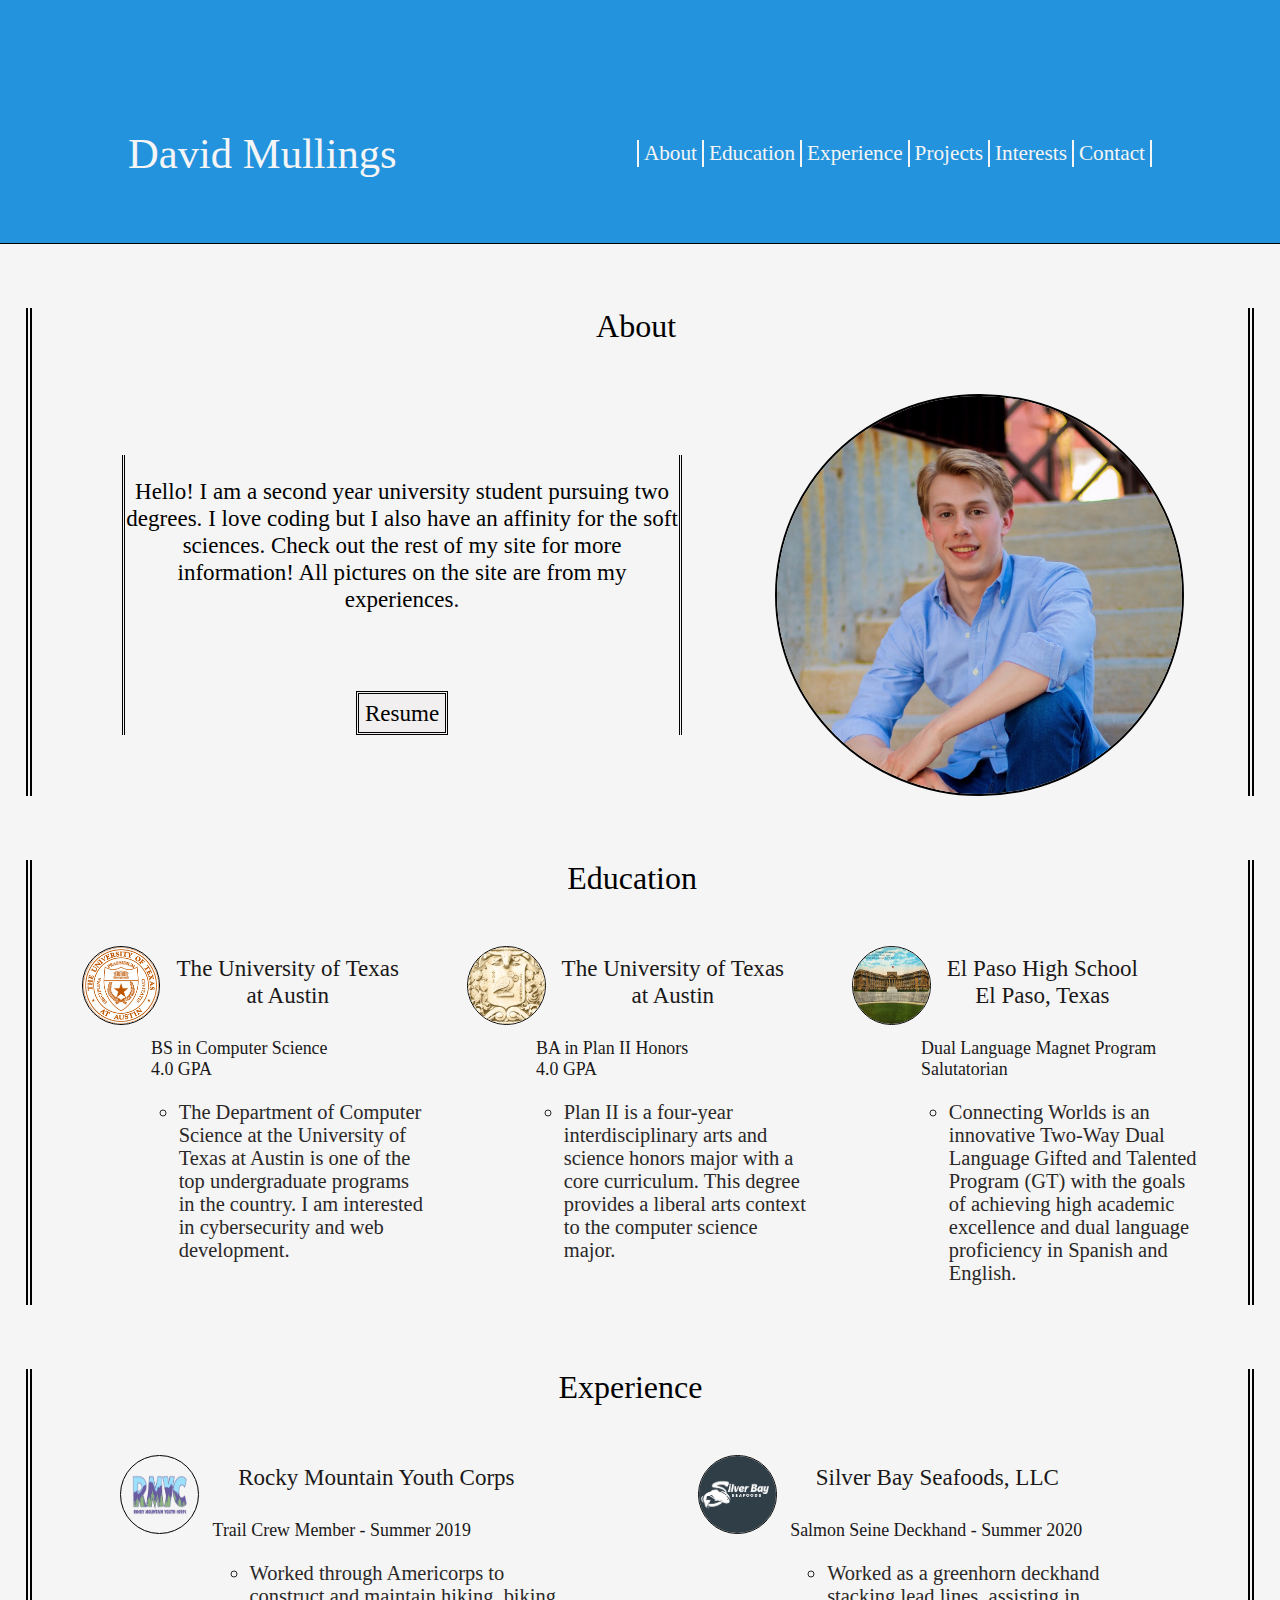
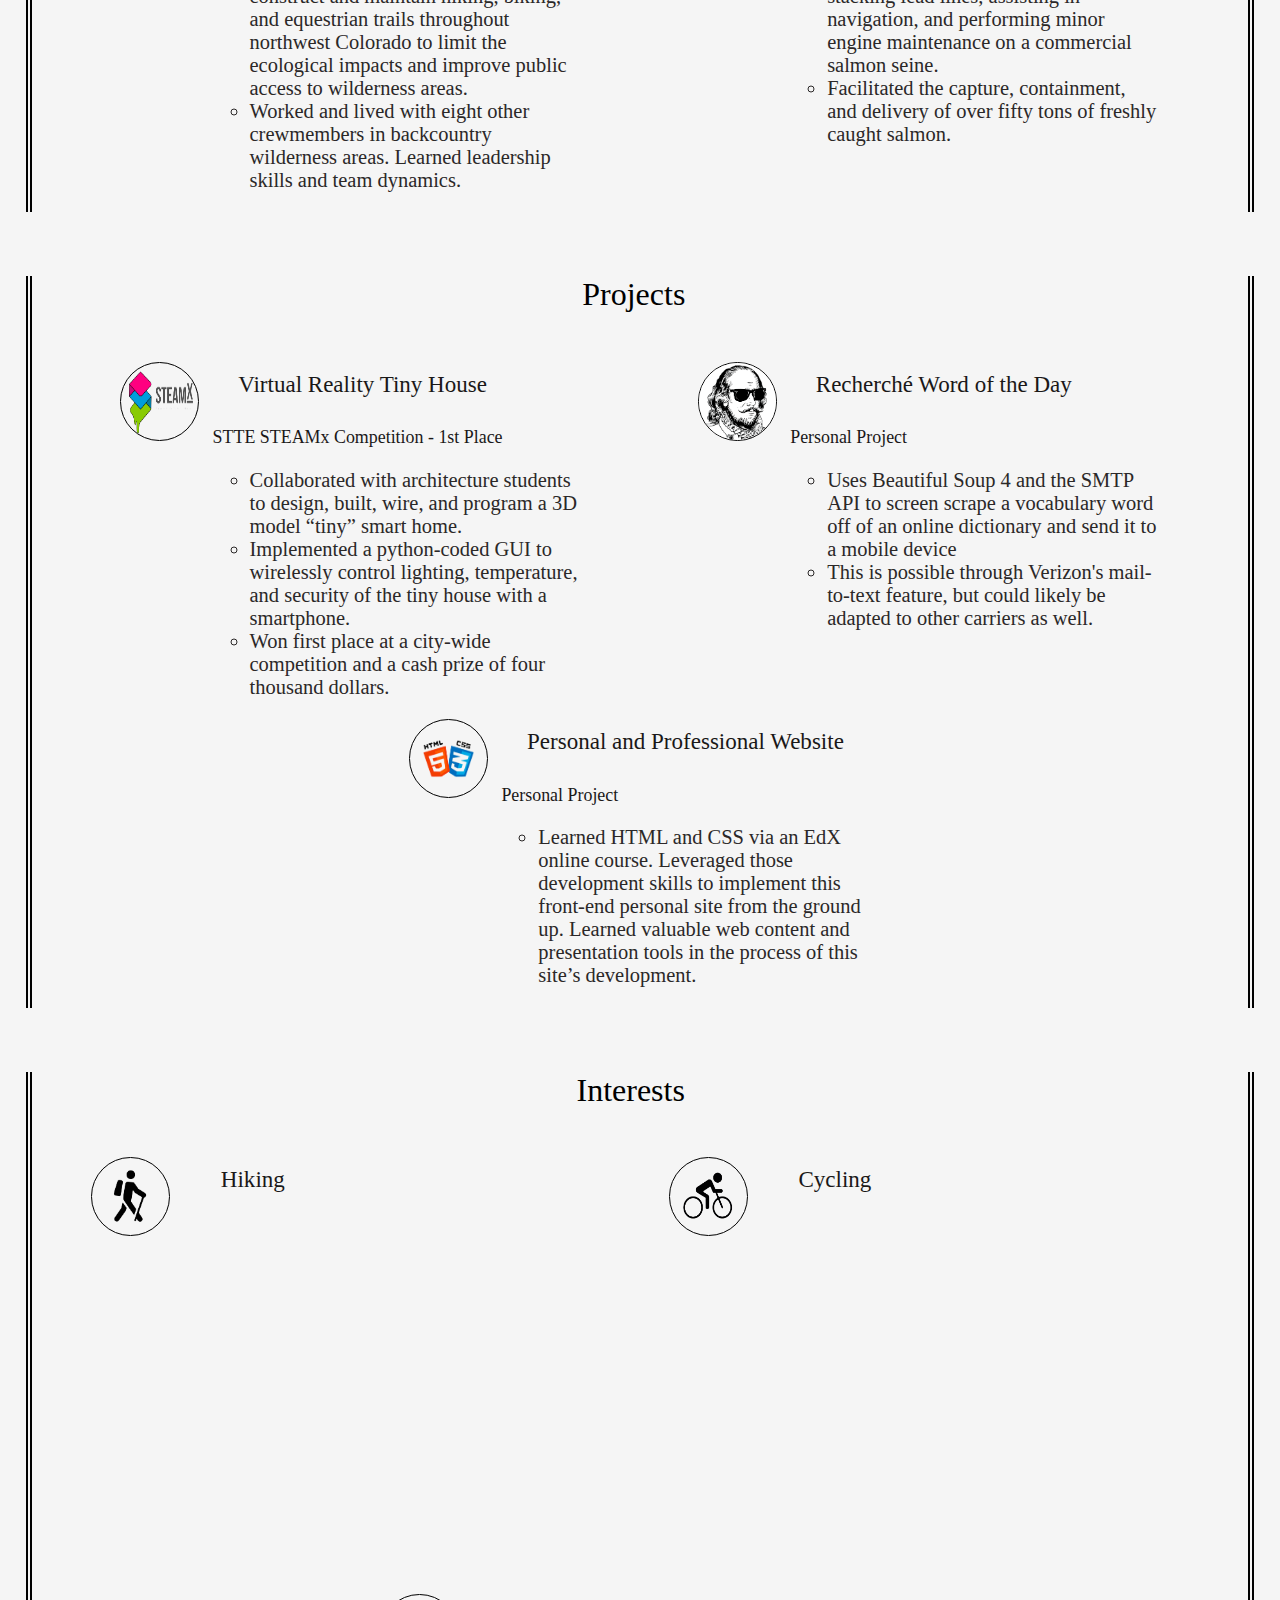
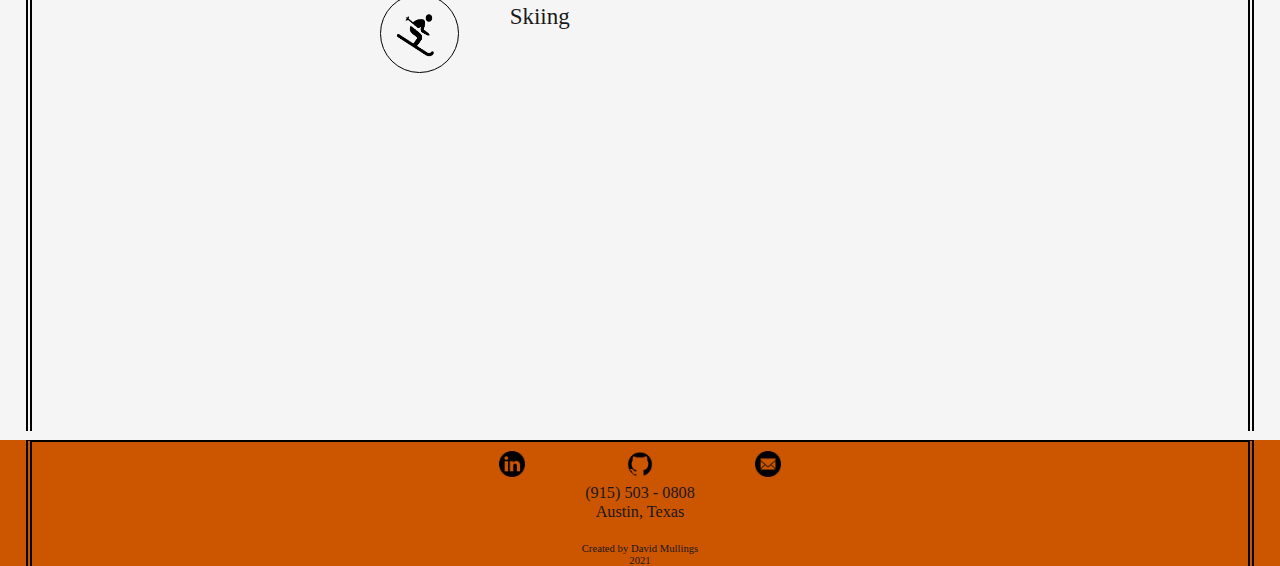
==== main_page.html @ 288799f4 "Add Resume" ====
<!DOCTYPE html>
<html lang="en">
    <head>
        <meta charset="UTF-8">

        <!-- page title -->
        <title>David Mullings' Personal Site</title>

        <!-- links to the CSS -->
        <link rel="stylesheet" href="./Styles/header_style.css">
        <link rel="stylesheet" href="./Styles/about_style.css">
        <link rel="stylesheet" href="./Styles/education_style.css">
        <link rel="stylesheet" href="./Styles/experience_style.css">
        <link rel="stylesheet" href="./Styles/projects_style.css">
        <link rel="stylesheet" href="./Styles/interests_style.css">
        <link rel="stylesheet" href="./Styles/contact_style.css">
        <link rel="stylesheet" href="./Styles/shared_styles.css">
    </head>
    <body>
        
        <!-- creates the banner at the top of the page
        encompasses the page title, banner background image, and navigation menu -->
        <header id="banner">
            <h1 id="title">David Mullings</h1>
            <nav id="navigation">
                <table id="tabs">
                    <tr>
                        <th>
                            <a class="nav_item" href="#about">About</a>
                        </th>
                        <th>
                            <a class="nav_item" href="#education">Education</a>
                        </th>
                        <th>
                            <a class="nav_item" href="#experience">Experience</a>
                        </th>
                        <th>
                            <a class="nav_item" href="#projects">Projects</a>
                        </th>
                        <th>
                            <a class="nav_item" href="#interests">Interests</a>
                        </th>
                        <th>
                            <a class="nav_item" href="#contact">Contact</a>
                        </th>
                    </tr>
                </table>
            </nav>
        </header>

         <!-- creates the header and content for the about section of the document -->
         <article id="about">
            <header id="about_header">
                <h2 id="about_header_title">About</h2>
            </header>
            <section class="section_entries">
                <div id="bio">
                    <p> 
                        Hello! I am a second year university student pursuing two degrees. I love coding but I also have an affinity for the soft sciences. Check out the rest of my site for more information! All pictures on the site are from my experiences.
                    </p>
                    <a title="Open Resume" href="./Files/David Mullings' Resume.pdf" target="_blank">
                        <button>Resume</button>
                    </a>
                </div>
                <img id="profile_pic" title="David Mullings' Profile Picture" alt="David Mullings' Profile Picture" src="./Images/profile_pic.jpg">
            </section>
        </article>

        <!-- creates the header and entries for the education section of the document -->
        <article id="education">
            <header id="education_header">
                <h2 id="education_header_title">Education</h2>
            </header>
            <section class="section_entries">
                <div class="education_entry">
                    <img class="icon" src="./Images/1200px-University_of_Texas_at_Austin_seal.svg.png" alt="University of Texas at Austin Logo"></img>
                    <section>
                        <h3 class="institution">The University of Texas <br> at Austin</h3>
                        <h4 class="sub_heading">BS in Computer Science <br>4.0 GPA</h4>
                        <ul class="description">
                            <li>
                                The Department of Computer Science at the University of Texas at Austin is one of the top undergraduate programs in the country. I am interested in cybersecurity and web development. 
                            </li>
                        </ul>
                    </section>
                </div>
                <div class="education_entry">
                    <img class="icon" src="./Images/planiialternate.jpeg" alt="Plan II Honors Logo"></img>
                    <section>
                        <h3 class="institution">The University of Texas <br>at Austin</h3>
                        <h4 class="sub_heading">BA in Plan II Honors <br>4.0 GPA</h4>
                        <ul class="description">
                            <li>
                                Plan II is a four-year interdisciplinary arts and science honors major with a core curriculum. This degree provides a liberal arts context to the computer science major.                             </li>
                        </ul>
                    </section>
                </div>
                <div class="education_entry">
                    <img class="icon" src="./Images/El_Paso_High_School.jpg" alt="El Paso High School Icon"></img>
                    <section>
                        <h3 class="institution">El Paso High School<br>El Paso, Texas</h3>
                        <h4 class="sub_heading">Dual Language Magnet Program <br>Salutatorian</h4>
                        <ul class="description">
                            <li>
                                Connecting Worlds is an innovative Two-Way Dual Language Gifted and Talented Program (GT) with the goals of achieving high academic excellence and dual language proficiency in Spanish and English.
                            </li>
                        </ul>
                    </section>
                </div>
            </section>
        </article>

        <!-- creates the header and entries for the experience section of the document -->
        <article id="experience">
            <header id="experience_header">
                <h2 id="experience_header_title">Experience</h2>
            </header>
            <section class="section_entries">
                <div class="experience_entry">
                    <a href="https://www.rockymountainyouthcorps.org/conservation-corps-18" target="_blank"> 
                        <img title="Rocky Mountain Youth Corps Information" class="icon clickable" src="./Images/rockymountain.png" alt="Rocky Mountain Youth Corps Logo">
                    </a>
                    <section>
                        <h3 class="institution">Rocky Mountain Youth Corps</h3>
                        <h4 class="sub_heading">Trail Crew Member - Summer 2019</h4>
                        <ul class="description">
                            <li>
                                Worked through Americorps to construct and maintain hiking, biking, and equestrian trails throughout northwest Colorado to limit the ecological impacts and improve public access to wilderness areas.
                            </li>
                            <li>
                                Worked and lived with eight other crewmembers in backcountry wilderness areas. Learned leadership skills and team dynamics.
                            </li>
                        </ul>
                    </section>
                </div>
                <div class="experience_entry">
                    <a href="https://www.silverbayseafoods.com/" target="_blank"> 
                        <img title="Silver Bay Seafoods, LLC" class="icon clickable" src="./Images/silverbay.jpg" alt="Silver Bay Seafoods, LLC Logo">
                    </a>
                    <section>
                        <h3 class="institution">Silver Bay Seafoods, LLC</h3>
                        <h4 class="sub_heading">Salmon Seine Deckhand - Summer 2020</h4>
                        <ul class="description">
                            <li>
                                Worked as a greenhorn deckhand stacking lead lines, assisting in navigation, and performing minor engine maintenance on a commercial salmon seine.
                            </li>
                            <li>
                                Facilitated the capture, containment, and delivery of over fifty tons of freshly caught salmon.
                            </li>
                        </ul>
                    </section>
                </div>
            </section>
        </article>

        <!-- creates the header and entries for the projects section of the document -->
        <article id="projects">
            <header id="projects_header">
                <h2 id="projects_header_title">Projects</h2>
            </header>
            <section class="section_entries">
                <div class="projects_entry">
                    <a href="https://elpasoheraldpost.com/2019-steamx-winners-scholarship-recipients-announced/" target="_blank"> 
                        <img title="Competition Article" class="icon clickable" src="./Images/STEAMx.png" alt="STEAMx Fiesta Logo">
                    </a>
                    <section>
                        <h3 class="institution">Virtual Reality Tiny House</h3>
                        <h4 class="sub_heading">STTE STEAMx Competition - 1st Place</h4>
                        <ul class="description">
                            <li>
                                Collaborated with architecture students to design, built, wire, and program a 3D model “tiny” smart home.
                            </li>
                            <li>
                                Implemented a python-coded GUI to wirelessly control lighting, temperature, and security of the tiny house with a smartphone.
                            </li>
                            <li>
                                Won first place at a city-wide competition and a cash prize of four thousand dollars.
                            </li>
                        </ul>
                    </section>
                </div>
                <div class="projects_entry">
                    <a href="https://github.com/DavidMullings7/Recherche-Word-of-the-Day" target="_blank"> 
                        <img title="Project Github" class="icon clickable" src="./Images/shakespeare.png" alt="Shakespeare in Glasses">
                    </a>
                    <section>
                        <h3 class="institution">Recherché Word of the Day</h3>
                        <h4 class="sub_heading">Personal Project</h4>
                        <ul class="description">
                            <li>
                                Uses Beautiful Soup 4 and the SMTP API to screen scrape a vocabulary word off of an online dictionary and send it to a mobile device
                            </li>
                            <li>
                                This is possible through Verizon's mail-to-text feature, but could likely be adapted to other carriers as well.
                            </li>
                        </ul>
                    </section>
                </div>
                <div class="projects_entry">
                    <img class="icon" class="clickable" src="./Images/html_css.png" alt="HTML / CSS Icons">
                    <section>
                        <h3 class="institution">Personal and Professional Website</h3>
                        <h4 class="sub_heading">Personal Project</h4>
                        <ul class="description">
                            <li>
                                Learned HTML and CSS via an EdX online course. Leveraged those development skills to implement this front-end personal site from the ground up. Learned valuable web content and presentation tools in the process of this site’s development.
                            </li>
                        </ul>
                    </section>
                </div>
            </section>
        </article>

        <!-- creates the header and entries for the interests section of the document -->
        <article id="interests">
            <header id="interests_header">
                <h2 id="interests_header_title">Interests</h2>
            </header>
            <section class="section_entries">
                <div class="interests_entry">
                    <img class="icon" src="./Images/hiking.png" alt="Hiking Icon">
                    <section>
                        <h3 class="institution">Hiking<br></h3>
                        <iframe class="slideshow" src="https://docs.google.com/presentation/d/e/2PACX-1vTGkeV10cDG6xHfAby-HYp9xjN8IA25oi3n1-DmGqyQhFyRiba8qBuUusuoLN5_FukwmifoMrRHBtO9/embed?start=true&loop=true&delayms=8000&rm=minimal" frameborder="0" allowfullscreen="true" mozallowfullscreen="true" webkitallowfullscreen="true"></iframe>
                    </section>
                </div>
                <div class="interests_entry">
                    <img class="icon" src="./Images/cycling.png" alt="Cycling Icon">
                    <section>
                        <h3 class="institution">Cycling<br></h3>
                        <iframe class="slideshow" src="https://docs.google.com/presentation/d/e/2PACX-1vTsrEAdg6Wb86dKelZVS-_A781c3DUYFsv1LN9K_NMFcAZxmIKbyYwzu1jTW7yzBtmSBnjD585gk9tP/embed?start=true&loop=true&delayms=8000&rm=minimal" frameborder="0" allowfullscreen="true" mozallowfullscreen="true" webkitallowfullscreen="true"></iframe>
                    </section>
                </div>
                <div class="interests_entry">
                    <img class="icon" src="./Images/skiing.png" alt="Skiing Icon">
                    <section>
                        <h3 class="institution">Skiing<br></h3>
                        <iframe class="slideshow" src="https://docs.google.com/presentation/d/e/2PACX-1vSt9qYXufBI-02qDqwun5cR7l0kTIkhmZwzZXts0ZZA6xDq8JVKbXc9yNnBWh9_DJ__Df0bEMDg1mUP/embed?start=true&loop=true&delayms=8000&rm=minimal" frameborder="0" allowfullscreen="true" mozallowfullscreen="true" webkitallowfullscreen="true"></iframe>
                    </section>
                </div>
            </section>
        </article>

        <!-- creates the header and entries for the contact section of the document -->
        <footer id="contact">
            <section id="inner_contact">
                <div id="clickable_contact">
                    <a class="button_contact" href="https://www.linkedin.com/in/david-j-mullings" target="_blank">
                        <img title="LinkedIn" alt="LinkedIn" src="./Images/linkedin_icon.png">
                    </a>
                    <a class="button_contact" href="https://github.com/DavidMullings7" target="_blank">
                        <img title="GitHub" alt="GitHub" src="./Images/github_icon.png">
                    </a>
                    <a class="button_contact" href="mailto:dmullings@utexas.edu"> 
                        <img title="Email" alt="Email" src="./Images/email_icon.png">
                    </a>
                </div>
                <p id="text_contact">
                    (915) 503 - 0808 <br> Austin, Texas
                </p>
                <p id="closing_tag">
                    Created by David Mullings <br> 2021
                </p>
            </section>
        </footer>

    </body>
</html>
---- Styles/header_style.css ----
body, html {
    margin: 0;
    width: 100vw;
    background-color: whitesmoke;
    scroll-behavior: smooth;
}

#banner {
    /* display: flex; */
    display: flex;
    flex-flow: row nowrap;
    justify-content: space-between;
    align-items: center;
    min-width: 30vw;
    height: 18.97vw;
    background-image: url("./Images/page_header.jpg");
    background-color: rgb(36, 147, 221);
    background-size: 100vw auto;
    border-bottom: 1px solid black;
    margin-bottom: 5vw;
}

#title {
    color: whitesmoke;
    margin: 0;
    padding-top: 5vw;
    border: 0;
    padding-left: 10vw;
    font-family: 'Playfair Display';
    font-size: 3.33vw;
    font-weight: lighter;

}

#navigation {
    color: whitesmoke;
    margin: 0;
    padding-top: 5vw;
    border: 0;
    padding-right: 10vw;
    font-family: 'Playfair Display';
    font-size: 1.66vw;
    font-weight: lighter;
}

#tabs {
    border-collapse: collapse;
}

th {
    padding-left: 5px;
    padding-right: 5px;
    border-right: 2px solid whitesmoke;
    border-left: 2px solid whitesmoke;
    font-weight: inherit;
}

.nav_item {
    font-family: inherit;
    font-size: inherit;
    font-weight: inherit;
    color: inherit;
    font-style: inherit;
    text-decoration: inherit;
}

.nav_item:hover {
    color: lightgray;
    cursor: pointer;
}
---- Styles/about_style.css ----
#about_header {
    width: 95%;
    margin: auto;
    background-image: url("./Images/about_banner.png");
    background-size: 100% 100%;
    margin-bottom: 3vw;
}

#about_header_title {
    width: 7.6%;
    height: 3.7vw;
    padding-left: 1vw;
    padding-right: 1vw;
    margin: auto;
    font-family: 'Playfair Display';
    font-size: 2.5vw;
    font-weight: lighter;
    background-color: whitesmoke;
}

#profile_pic{
    min-width: 300px;
    max-width: 35%;
    border-radius: 50%;
    border: 2px solid black;
    align-self: center;
}

#bio {
    min-width: 300px;
    max-width: 48%;
    font-family: 'Montserrat';
    font-size: 1.8vw;
    font-weight: lighter;
    border-right: min(.4vw, 3px) double black;
    border-left: min(.4vw, 3px) double black;
    margin-right: 2vw;
    margin-left: 2vw;
    text-align: center;
    align-self: center;
}

button {
    
    font-family: 'Montserrat';
    font-size: 1.8vw;
    font-weight: lighter;
    padding: 1%;
    margin-top: 10%;
    margin-right: auto;
    margin-left: auto;
    border: min(.4vw, 3px) double black;
    background-color: rgb(241, 239, 239);
}
---- Styles/education_style.css ----
#education_header {
    width: 95%;
    margin: auto;
    background-image: url("./Images/Screen\ Shot\ 2021-01-10\ at\ 9.04.38\ PM.png");
    background-size: 100% 100%;
    margin-bottom: 3vw;
}

#education_header_title {
    width: 12.6%;
    height: 3.7vw;
    padding-left: 1vw;
    padding-right: 1vw;
    margin: auto;
    font-family: 'Playfair Display';
    font-size: 2.5vw;
    font-weight: lighter;
    background-color: whitesmoke;
}

.education_entry {
    flex: 1 1 30%;
    min-width: 250px;
    max-width: 30%;
    display: grid;
    grid-template-columns: 20% auto;
    grid-template-rows: auto auto auto;
}
---- Styles/experience_style.css ----
#experience_header {
    width: 95%;
    margin: auto;
    background-image: url("./Images/Experience.png");
    background-size: 100% 100%;
    margin-bottom: 3vw;
}

#experience_header_title {
    width: 14.1%;
    height: 3.7vw;
    padding-left: 1vw;
    padding-right: 1vw;
    margin: auto;
    font-family: 'Playfair Display';
    font-size: 2.5vw;
    font-weight: lighter;
    background-color: whitesmoke;
}

.experience_entry {
    flex: 1 1 38%;
    min-width: 250px;
    max-width: 40%;
    display: grid;
    grid-template-columns: 20% auto;
    grid-template-rows: auto auto auto;
}

#icon4 {
    display: inline-block;
    width: 6vw;
    height: 6vw;
    border: 1px solid lightblue;
    border-radius: 50%;
    margin-bottom: 2vw;
}

#icon4:hover {
    background-color: lightgray;
    opacity: 40%;
    cursor: pointer;
}

#icon5 {
    display: inline-block;
    width: 6vw;
    height: 6vw;
    border-radius: 50%;
    margin-bottom: 2vw;
}

#icon5:hover {
    background-color: lightgray;
    opacity: 40%;
    cursor: pointer;
}
---- Styles/projects_style.css ----
#projects_header {
    width: 95%;
    margin: auto;
    background-image: url("./Images/projects_banner.png");
    background-size: 100% 100%;
    margin-bottom: 3vw;
}

#projects_header_title {
    width: 10%;
    height: 3.7vw;
    padding-left: 1vw;
    padding-right: 1vw;
    margin: auto;
    font-family: 'Playfair Display';
    font-size: 2.5vw;
    font-weight: lighter;
    background-color: whitesmoke;
}

.projects_entry {
    flex: 1 1 38%;
    min-width: 250px;
    max-width: 40%;
    display: grid;
    grid-template-columns: 20% auto;
    grid-template-rows: auto auto auto;
}
---- Styles/interests_style.css ----
#interests {
    margin-bottom: 0;
    padding-bottom: 0;
}

#interests_header {
    width: 95%;
    margin: auto;
    background-image: url("./Images/interests_banner.png");
    background-size: 100% 100%;
    margin-bottom: 3vw;
}

#interests_header_title {
    width: 11%;
    height: 3.7vw;
    padding-left: 1vw;
    padding-right: 1vw;
    margin: auto;
    font-family: 'Playfair Display';
    font-size: 2.5vw;
    font-weight: lighter;
    background-color: whitesmoke;
}

.interests_entry {
    flex: 1 1 38%;
    min-width: 250px;
    max-width: 45%;
    display: grid;
    grid-template-columns: 20% auto;
    grid-template-rows: auto auto auto;
}

.slideshow {
    width: 100%;
    min-height: 22vw;
    max-height: 26vw;
    margin-top: 2vw;
    margin-bottom: 5vw;
}
---- Styles/contact_style.css ----
#contact {
    width: 100vw;
    background-color: #cc5500;
    margin-top:.7vw;
    padding-top:0;
}

#inner_contact {
    width: 95%;
    margin: auto;
    border-right: .5vw double black;
    border-left: .5vw double black;
    border-top: .2vw solid black;
}

#clickable_contact {
    width: 35%;
    margin: auto;
    margin-bottom: .3vw;
    margin-top: .7vw;
    display: flex;
    flex-flow: row wrap;
    justify-content: center;
}

.button_contact {
    max-width: 6%;
    min-width: 20px;
    margin-right: 4vw;
    margin-left: 4vw;
    border-radius: 50%;
}

.button_contact:hover {
    cursor: pointer;
}

.button_contact > img {
    width: 100%;
}

#text_contact {
    font-family: 'Playfair Display';
    font-size: calc(6px + .8vw);
    font-weight: lighter;
    color: rgb(26, 24, 24);
    text-align: center;
    margin-bottom: 1.5vw;
    margin-top: 0;
}

#closing_tag {
    font-family: 'Playfair Display';
    font-size: calc(3px + .6vw);
    font-weight: lighter;
    color: rgb(26, 24, 24);
    text-align: center;
    margin-bottom: 0;
}
---- Styles/shared_styles.css ----
li {
    list-style-type: circle;
}

a {
    cursor: default;
}

article {
   width: 95vw;
   margin: auto;
   margin-bottom: 5vw;
   border-right: .5vw double black;
   border-left: .5vw double black;
}

.section_entries {
    width: 95%;
    margin: auto;
    display: flex;
    flex-flow: row wrap;
    justify-content: space-around;
    /* border-bottom: min(.4vw, 3px) solid black; */
}

.clickable:hover {
    color: lightgray;
    background-color: lightgray;
    opacity: 40%;
    cursor: pointer;
}

.icon {
    display: inline-block;
    width: 6vw;
    height: 6vw;
    border-radius: 50%;
    border: 1px solid black;
    margin-bottom: 2vw;
}

.institution {
    display: inline-block;
    font-family: 'Playfair Display';
    font-size: 1.8vw;
    font-weight: lighter;
    color: rgb(26, 24, 24);
    margin-block-start: .4em;
    margin-block-end: .4em;
    margin-left: 2vw;
    margin-bottom: 2vw;
    text-align: center;
}

.sub_heading {
    font-family: 'Playfair Display';
    font-size: 1.4vw;
    font-weight: lighter;
    color: rgb(26, 24, 24);
    margin-block-start: .2em;
    margin-block-end: .2em;
    text-align: left;
}

.description {
    font-family: 'Montserrat';
    font-size: 1.6vw;
    font-weight: lighter;
    color: rgb(43, 40, 40);
    text-align: start;
    padding-inline-start: 10%;
}
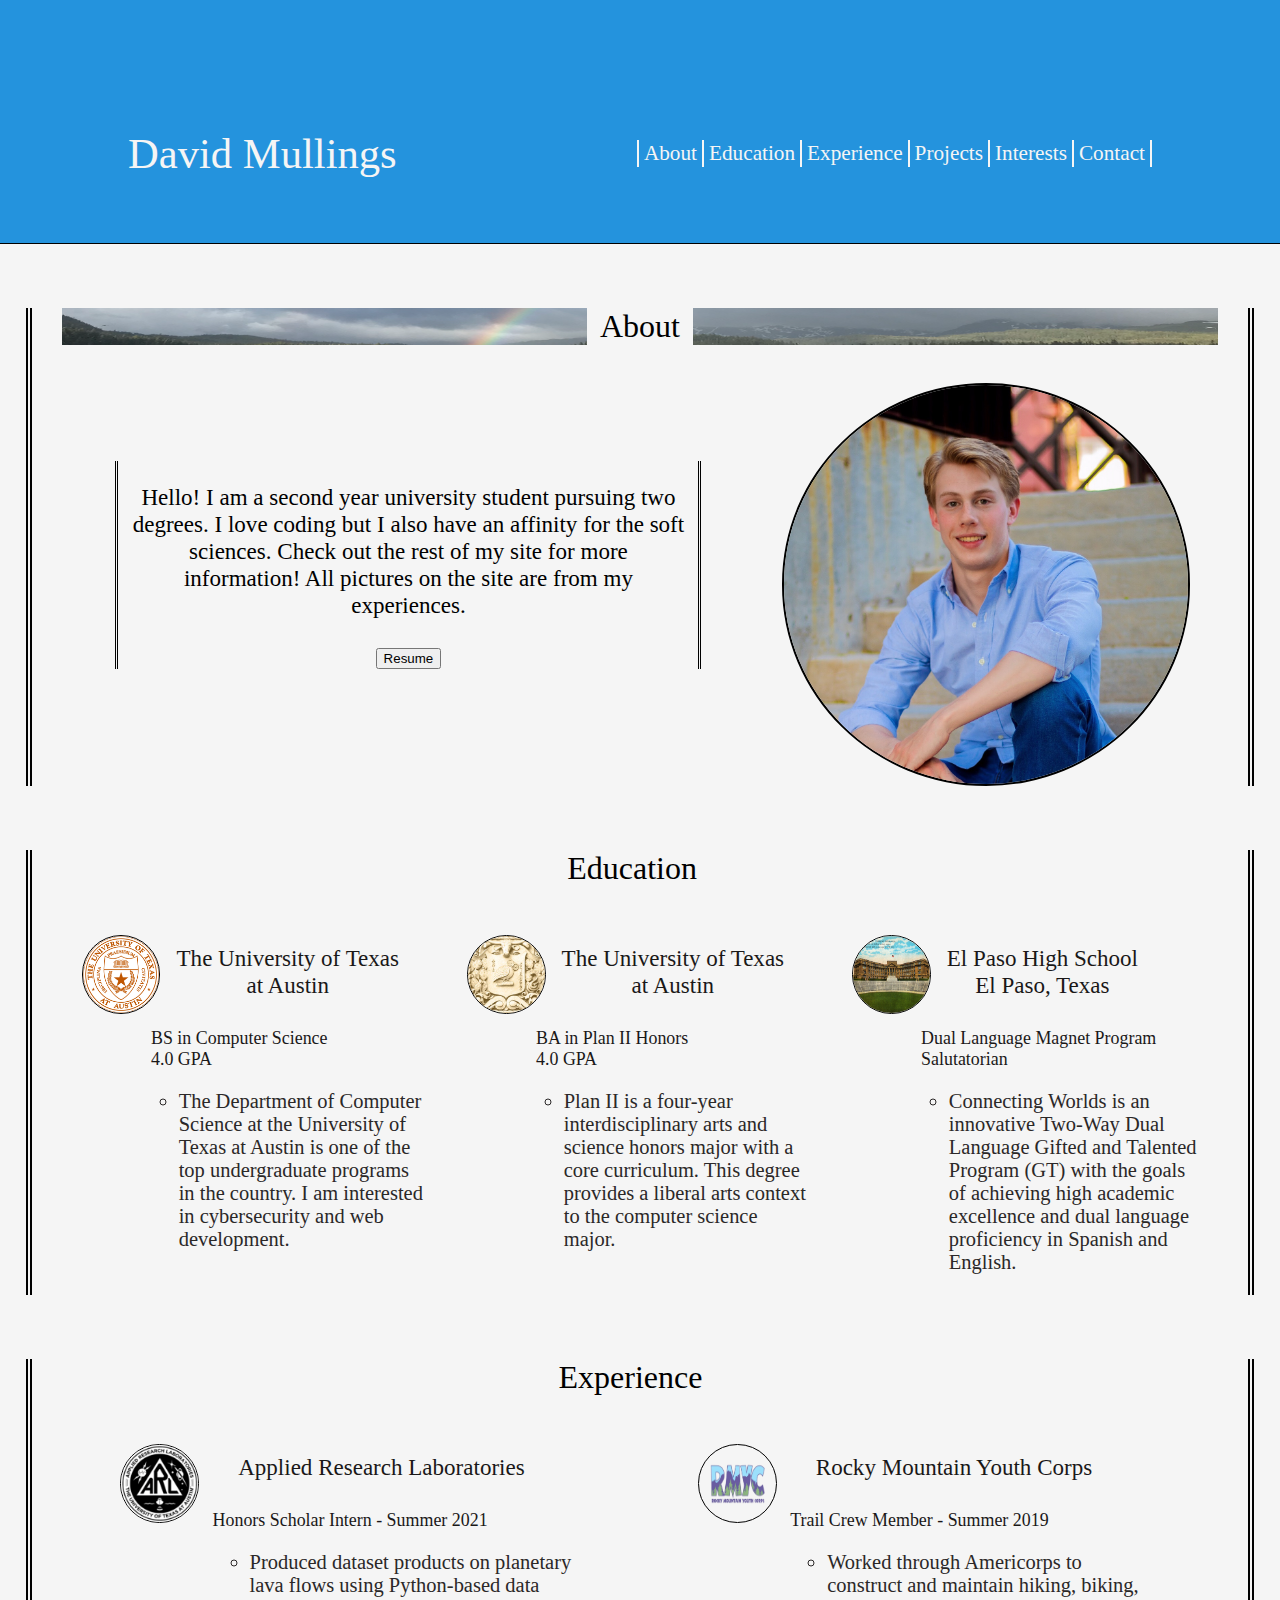
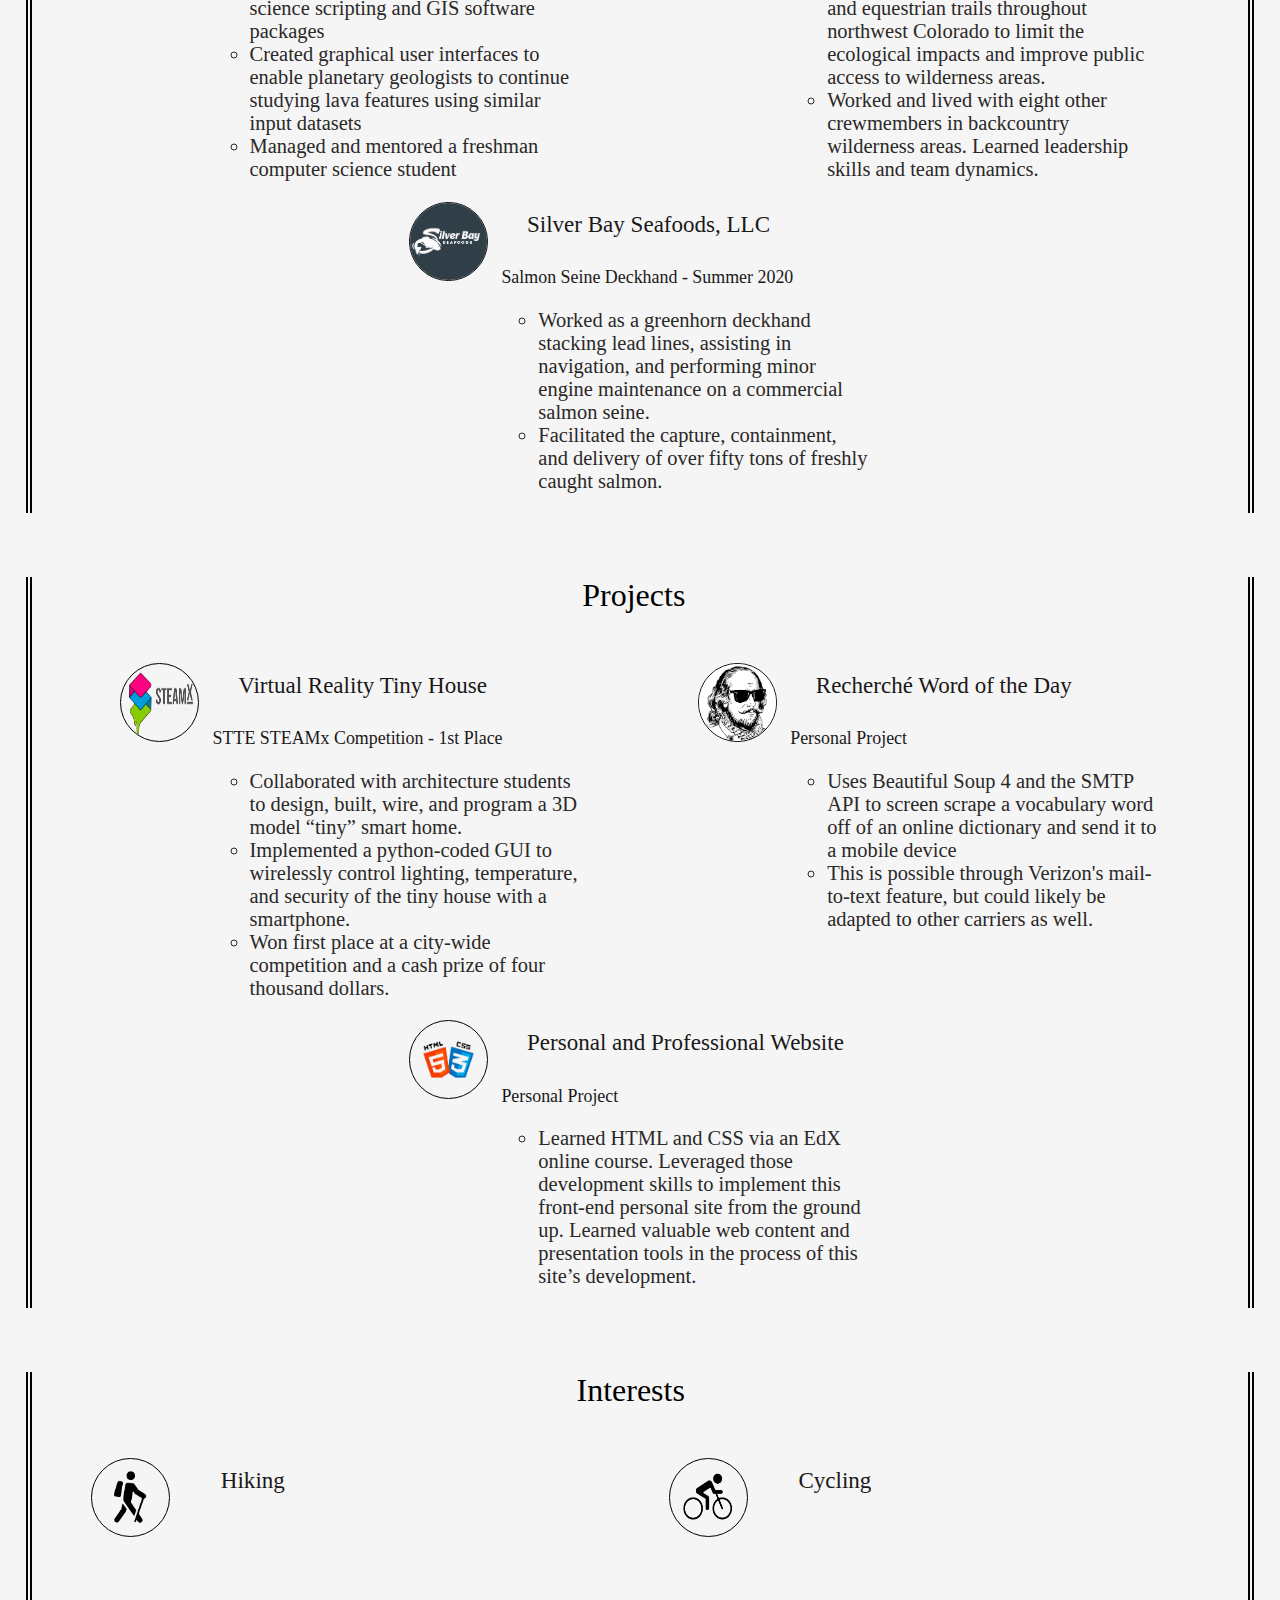
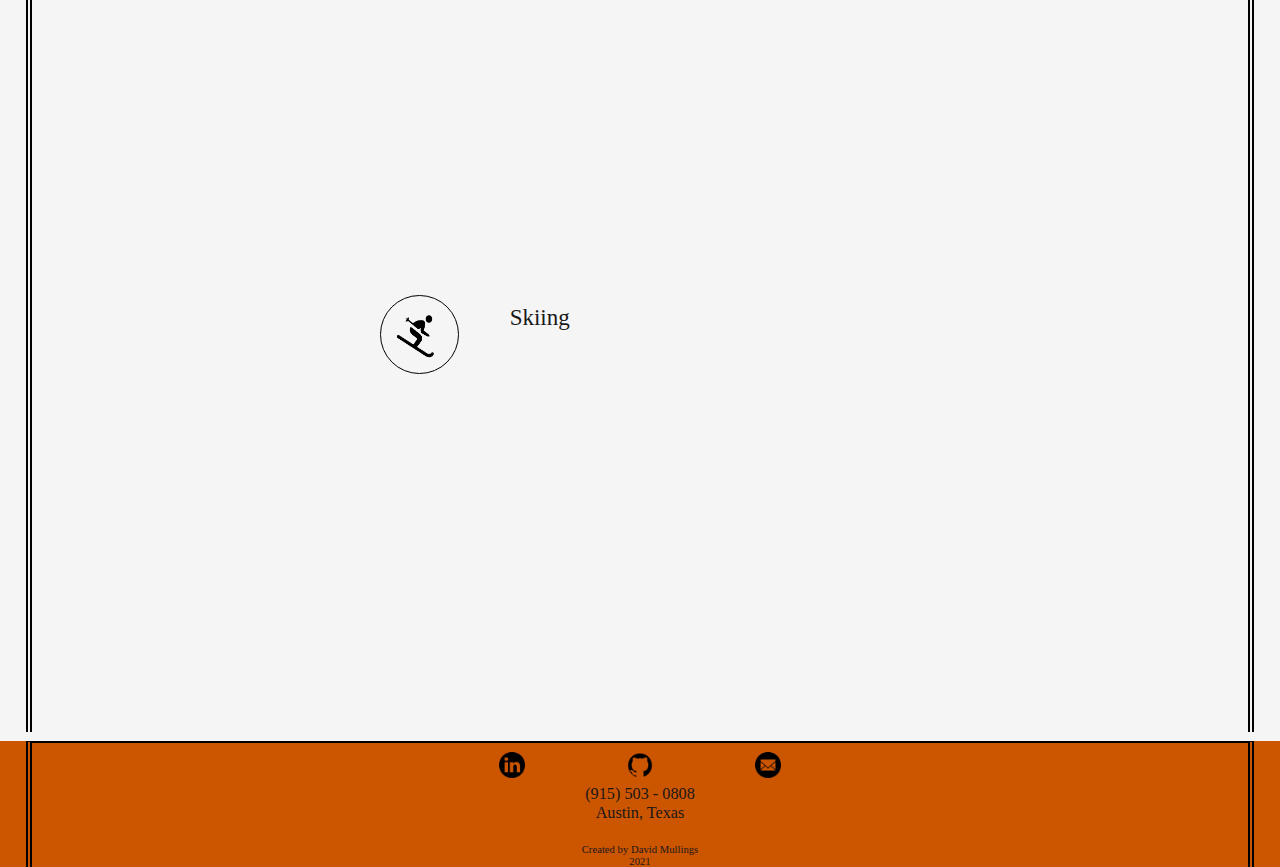
==== commit 286c6f5d: "Added honors scholar internship." ====
--- a/main_page.html
+++ b/main_page.html
@@ -59,7 +59,7 @@
                         Hello! I am a second year university student pursuing two degrees. I love coding but I also have an affinity for the soft sciences. Check out the rest of my site for more information! All pictures on the site are from my experiences.
                     </p>
                     <a title="Open Resume" href="./Files/David Mullings' Resume.pdf" target="_blank">
-                        <button>Resume</button>
+                        <button id="resume">Resume</button>
                     </a>
                 </div>
                 <img id="profile_pic" title="David Mullings' Profile Picture" alt="David Mullings' Profile Picture" src="./Images/profile_pic.jpg">
@@ -116,6 +116,25 @@
                 <h2 id="experience_header_title">Experience</h2>
             </header>
             <section class="section_entries">
+                <div class="experience_entry">
+                    <a href="https://www.arlut.utexas.edu/" target="_blank"> 
+                        <img title="Rocky Mountain Youth Corps Information" class="icon clickable" src="./Images/applied_research_laboratories.png" alt="Applied Research Laboratories Logo">
+                    </a>
+                    <section>
+                        <h3 class="institution">Applied Research Laboratories</h3>
+                        <h4 class="sub_heading">Honors Scholar Intern - Summer 2021</h4>
+                        <ul class="description">
+                            <li>
+                                Produced dataset products on planetary lava flows using Python-based data science scripting and GIS software packages                            </li>
+                            <li>
+                                Created graphical user interfaces to enable planetary geologists to continue studying lava features using similar input datasets
+                            </li>
+                            <li>
+                                Managed and mentored a freshman computer science student
+                            </li>
+                        </ul>
+                    </section>
+                </div>
                 <div class="experience_entry">
                     <a href="https://www.rockymountainyouthcorps.org/conservation-corps-18" target="_blank"> 
                         <img title="Rocky Mountain Youth Corps Information" class="icon clickable" src="./Images/rockymountain.png" alt="Rocky Mountain Youth Corps Logo">
--- a/Styles/about_style.css
+++ b/Styles/about_style.css
@@ -1,20 +1,23 @@
 #about_header {
     width: 95%;
     margin: auto;
-    background-image: url("./Images/about_banner.png");
+    background-image: url("../Images/about_banner.png");
     background-size: 100% 100%;
     margin-bottom: 3vw;
+    display: flex;
+    flex-flow: row nowrap;
+    justify-content: center;
 }
 
 #about_header_title {
-    width: 7.6%;
-    height: 3.7vw;
     padding-left: 1vw;
     padding-right: 1vw;
-    margin: auto;
+    margin: 0;
+    height: 100%;
     font-family: 'Playfair Display';
     font-size: 2.5vw;
     font-weight: lighter;
+    color: black;
     background-color: whitesmoke;
 }
 
@@ -34,21 +37,11 @@
     font-weight: lighter;
     border-right: min(.4vw, 3px) double black;
     border-left: min(.4vw, 3px) double black;
+    padding-left: 1vw;
+    padding-right: 1vw;
     margin-right: 2vw;
     margin-left: 2vw;
+    margin-bottom: 3vw;
     text-align: center;
     align-self: center;
-}
-
-button {
-    
-    font-family: 'Montserrat';
-    font-size: 1.8vw;
-    font-weight: lighter;
-    padding: 1%;
-    margin-top: 10%;
-    margin-right: auto;
-    margin-left: auto;
-    border: min(.4vw, 3px) double black;
-    background-color: rgb(241, 239, 239);
 }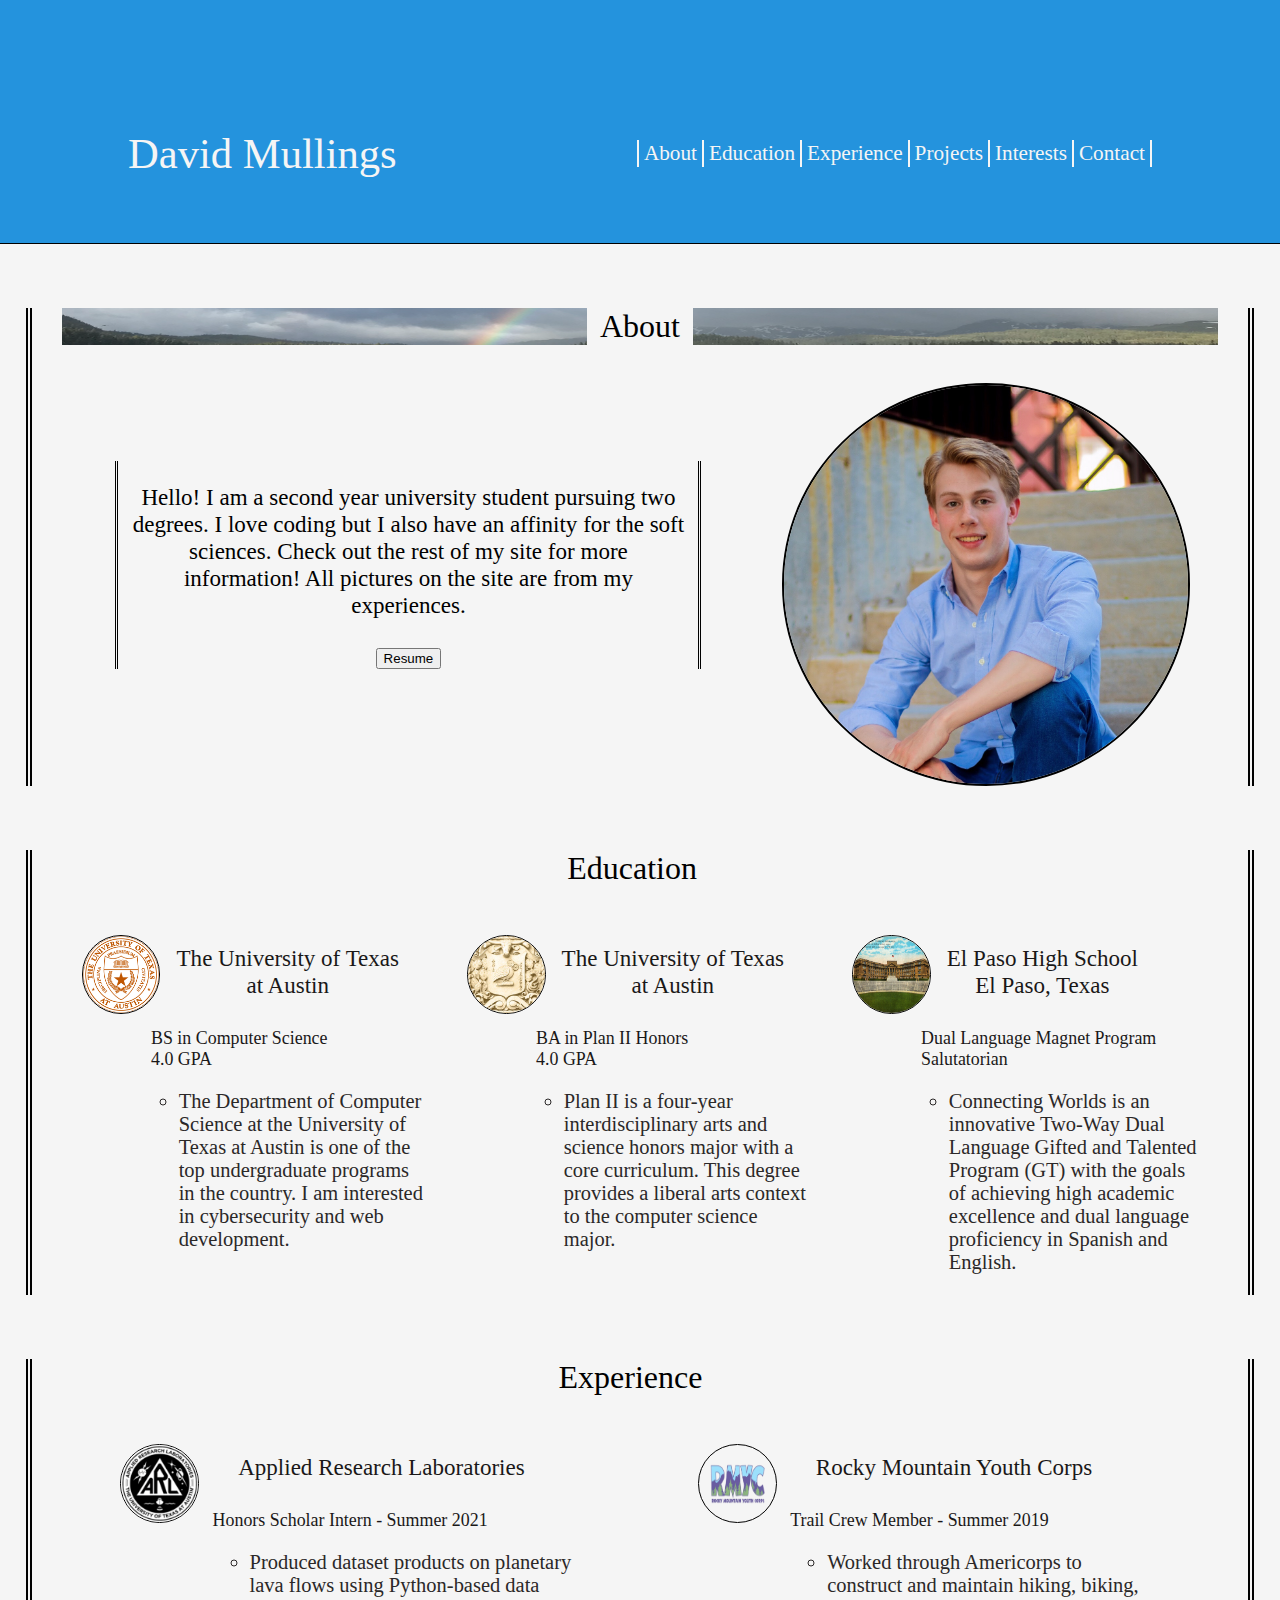
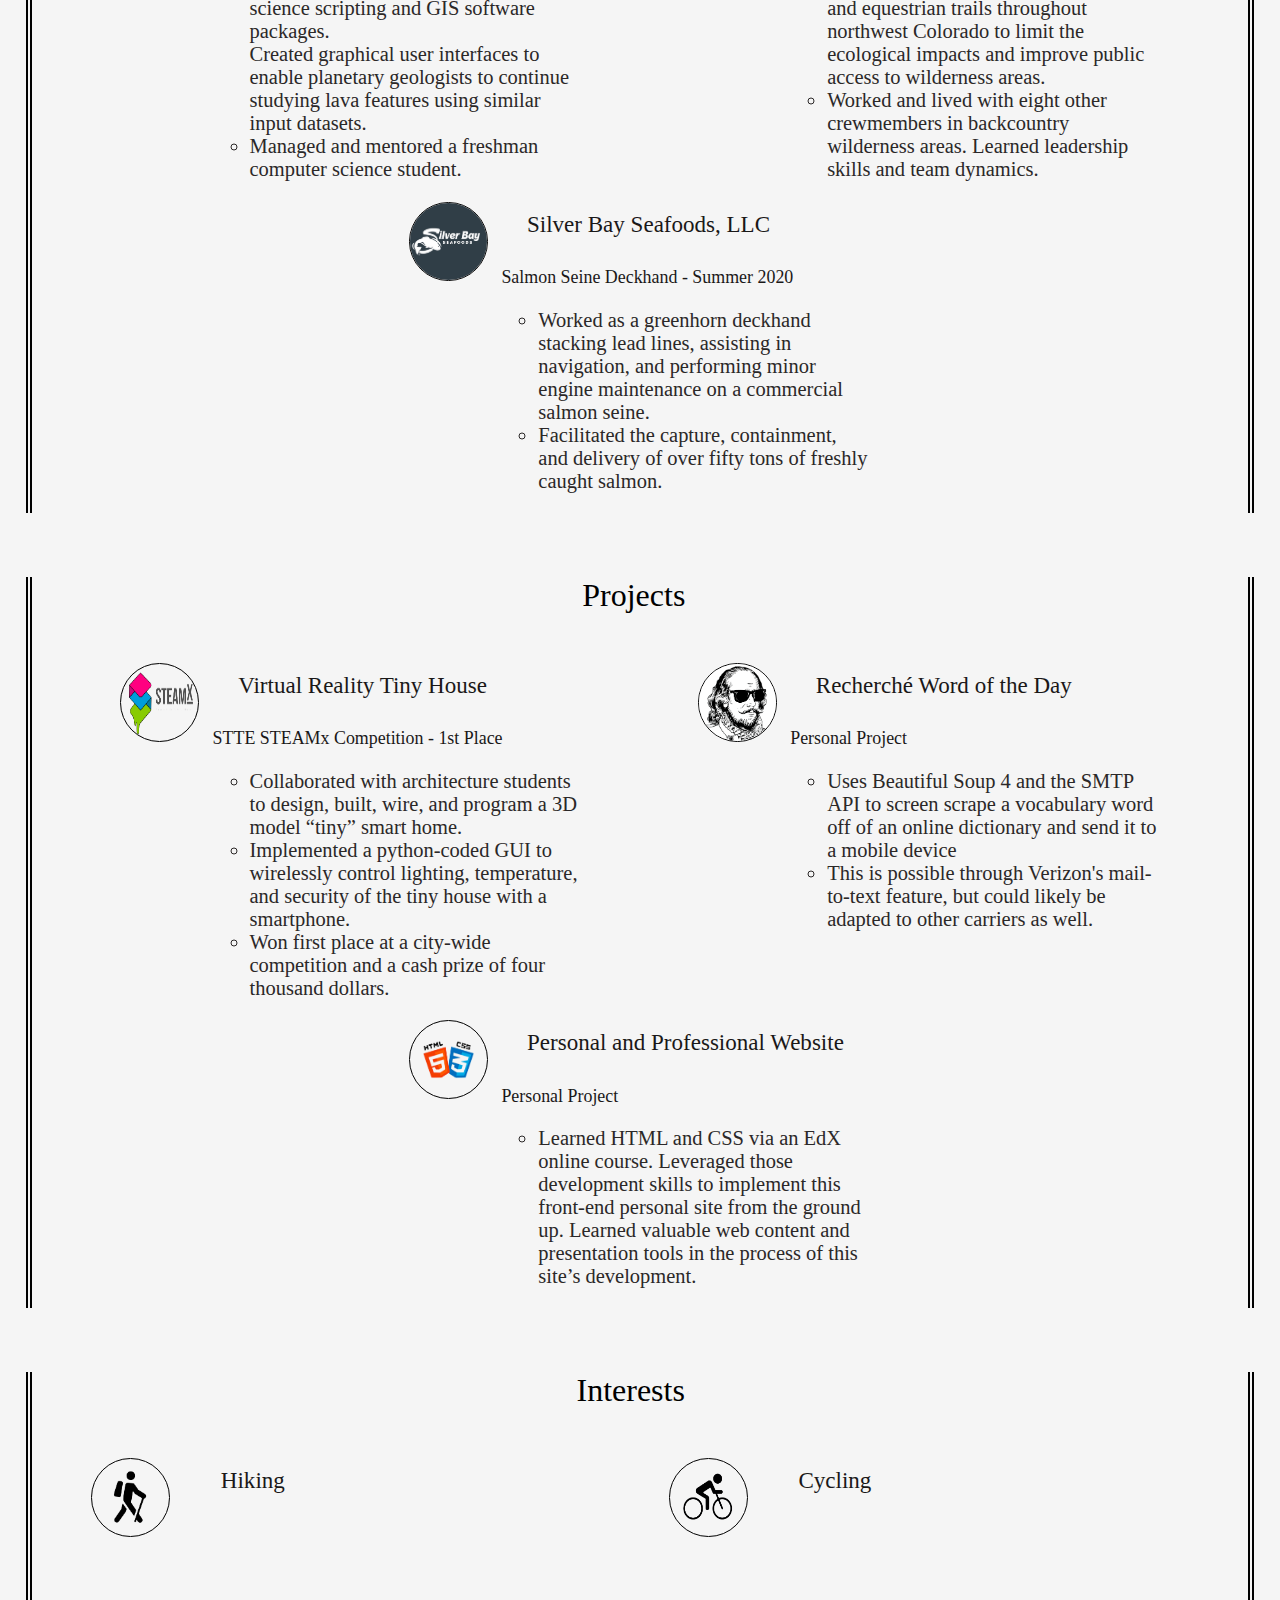
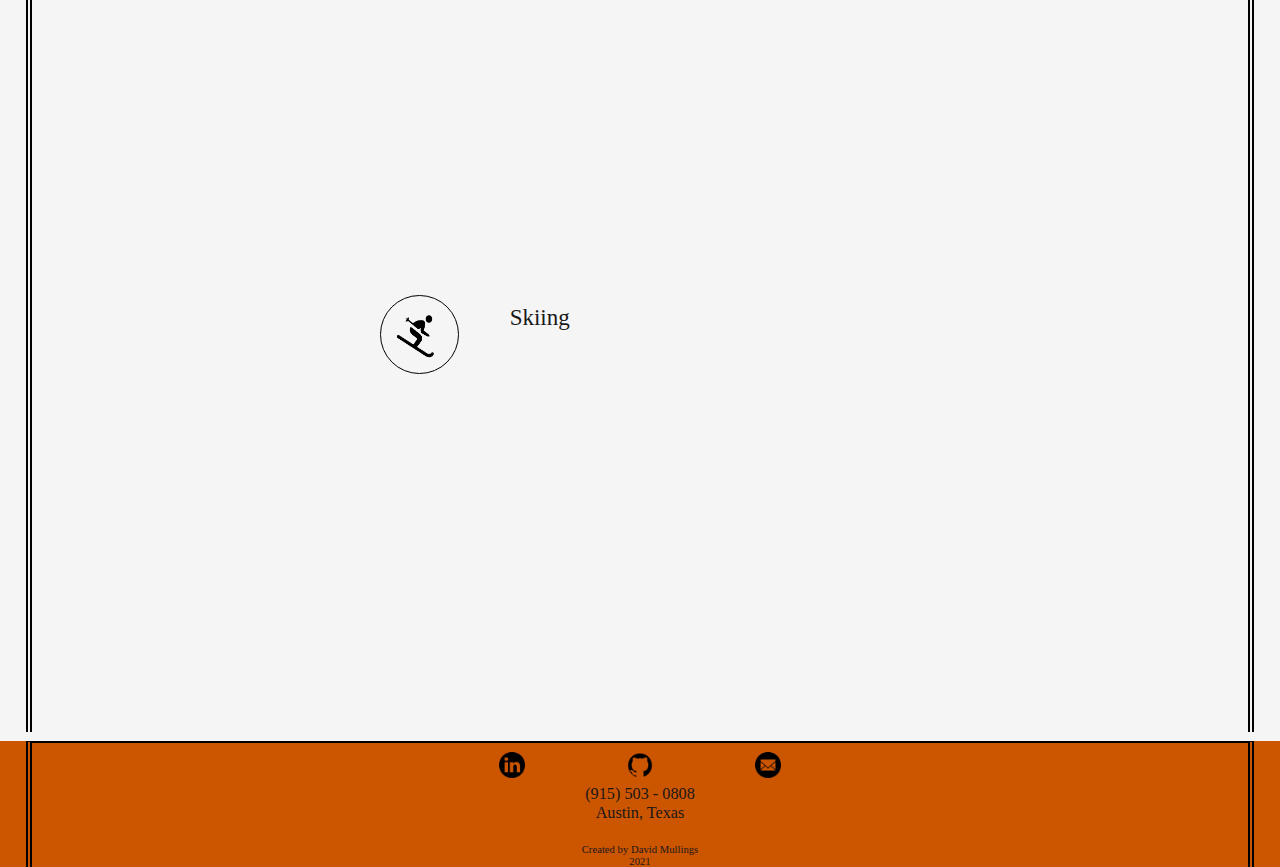
==== commit 9ff49d06: "Fixed syntax error" ====
--- a/main_page.html
+++ b/main_page.html
@@ -125,12 +125,12 @@
                         <h4 class="sub_heading">Honors Scholar Intern - Summer 2021</h4>
                         <ul class="description">
                             <li>
-                                Produced dataset products on planetary lava flows using Python-based data science scripting and GIS software packages                            </li>
-                            <li>
-                                Created graphical user interfaces to enable planetary geologists to continue studying lava features using similar input datasets
-                            </li>
-                            <li>
-                                Managed and mentored a freshman computer science student
+                                Produced dataset products on planetary lava flows using Python-based data science scripting and GIS software packages.
+                            </li>
+                                Created graphical user interfaces to enable planetary geologists to continue studying lava features using similar input datasets.
+                            </li>
+                            <li>
+                                Managed and mentored a freshman computer science student.
                             </li>
                         </ul>
                     </section>
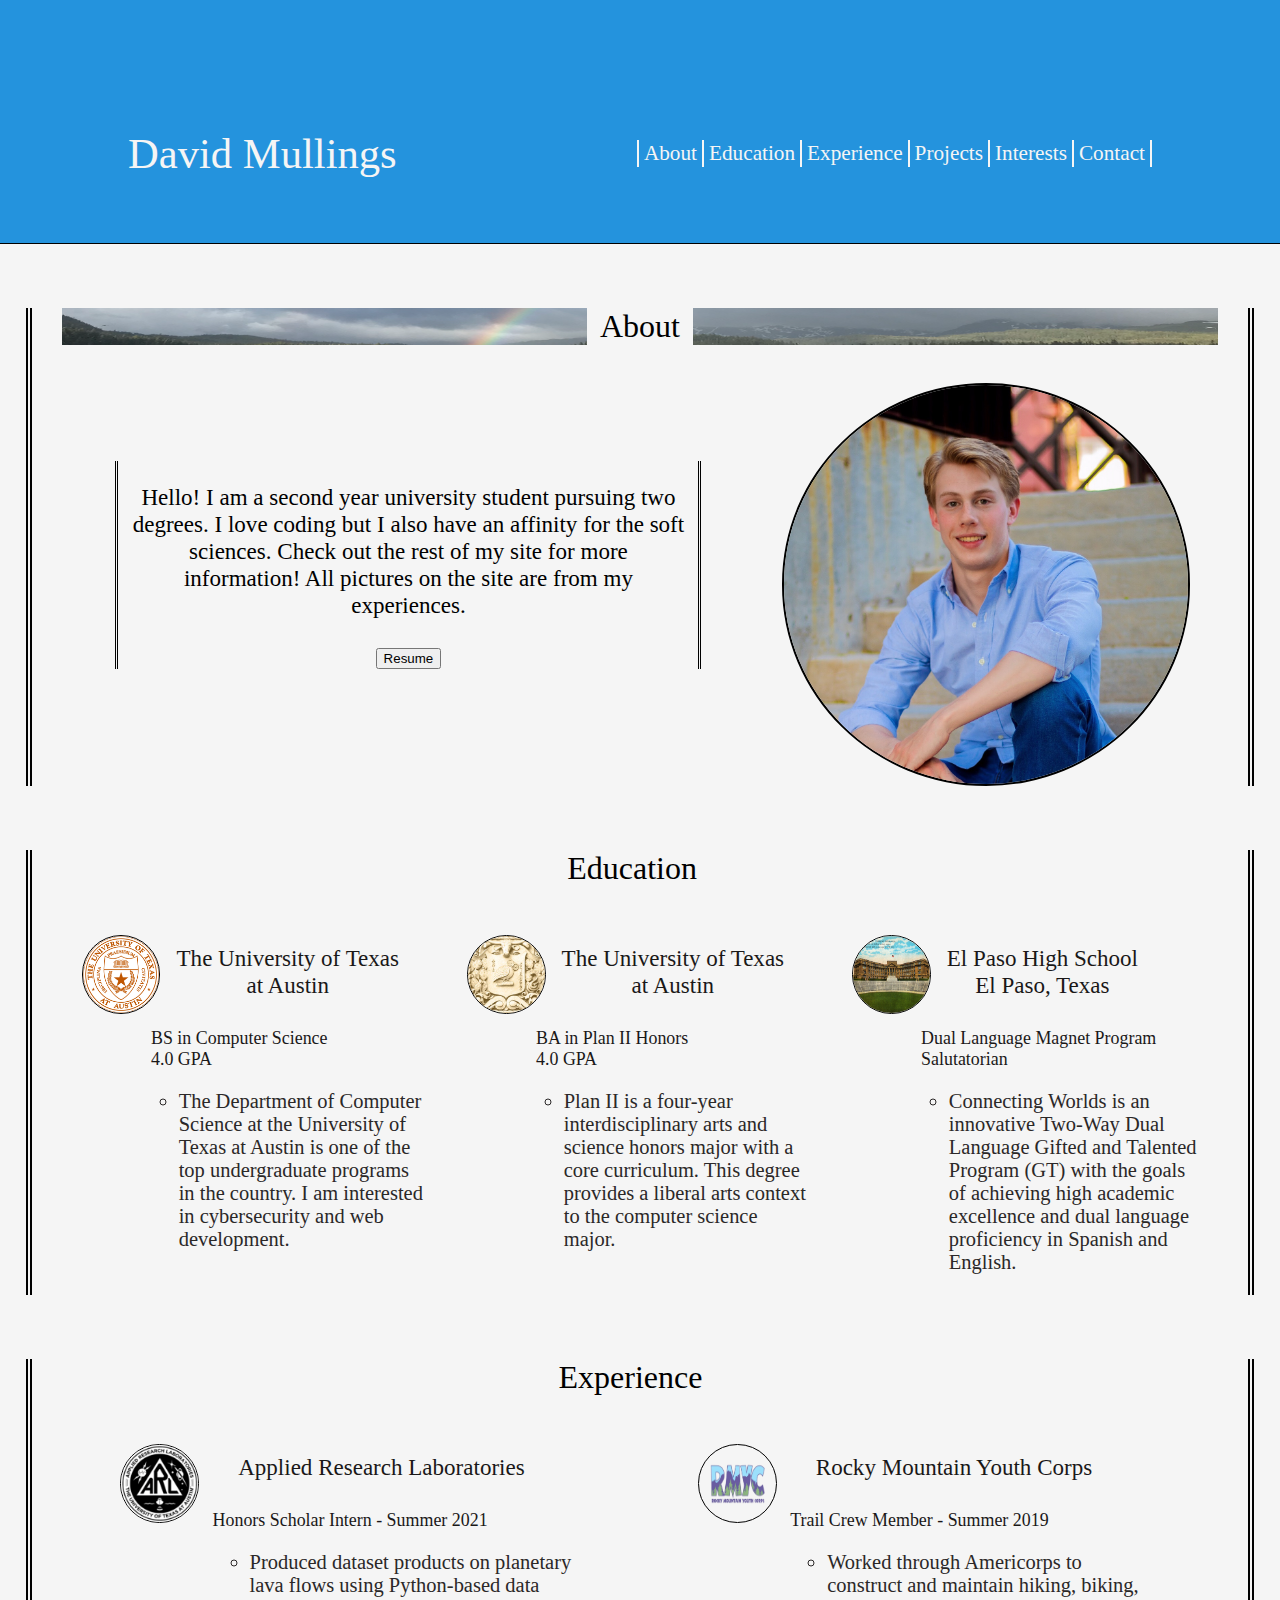
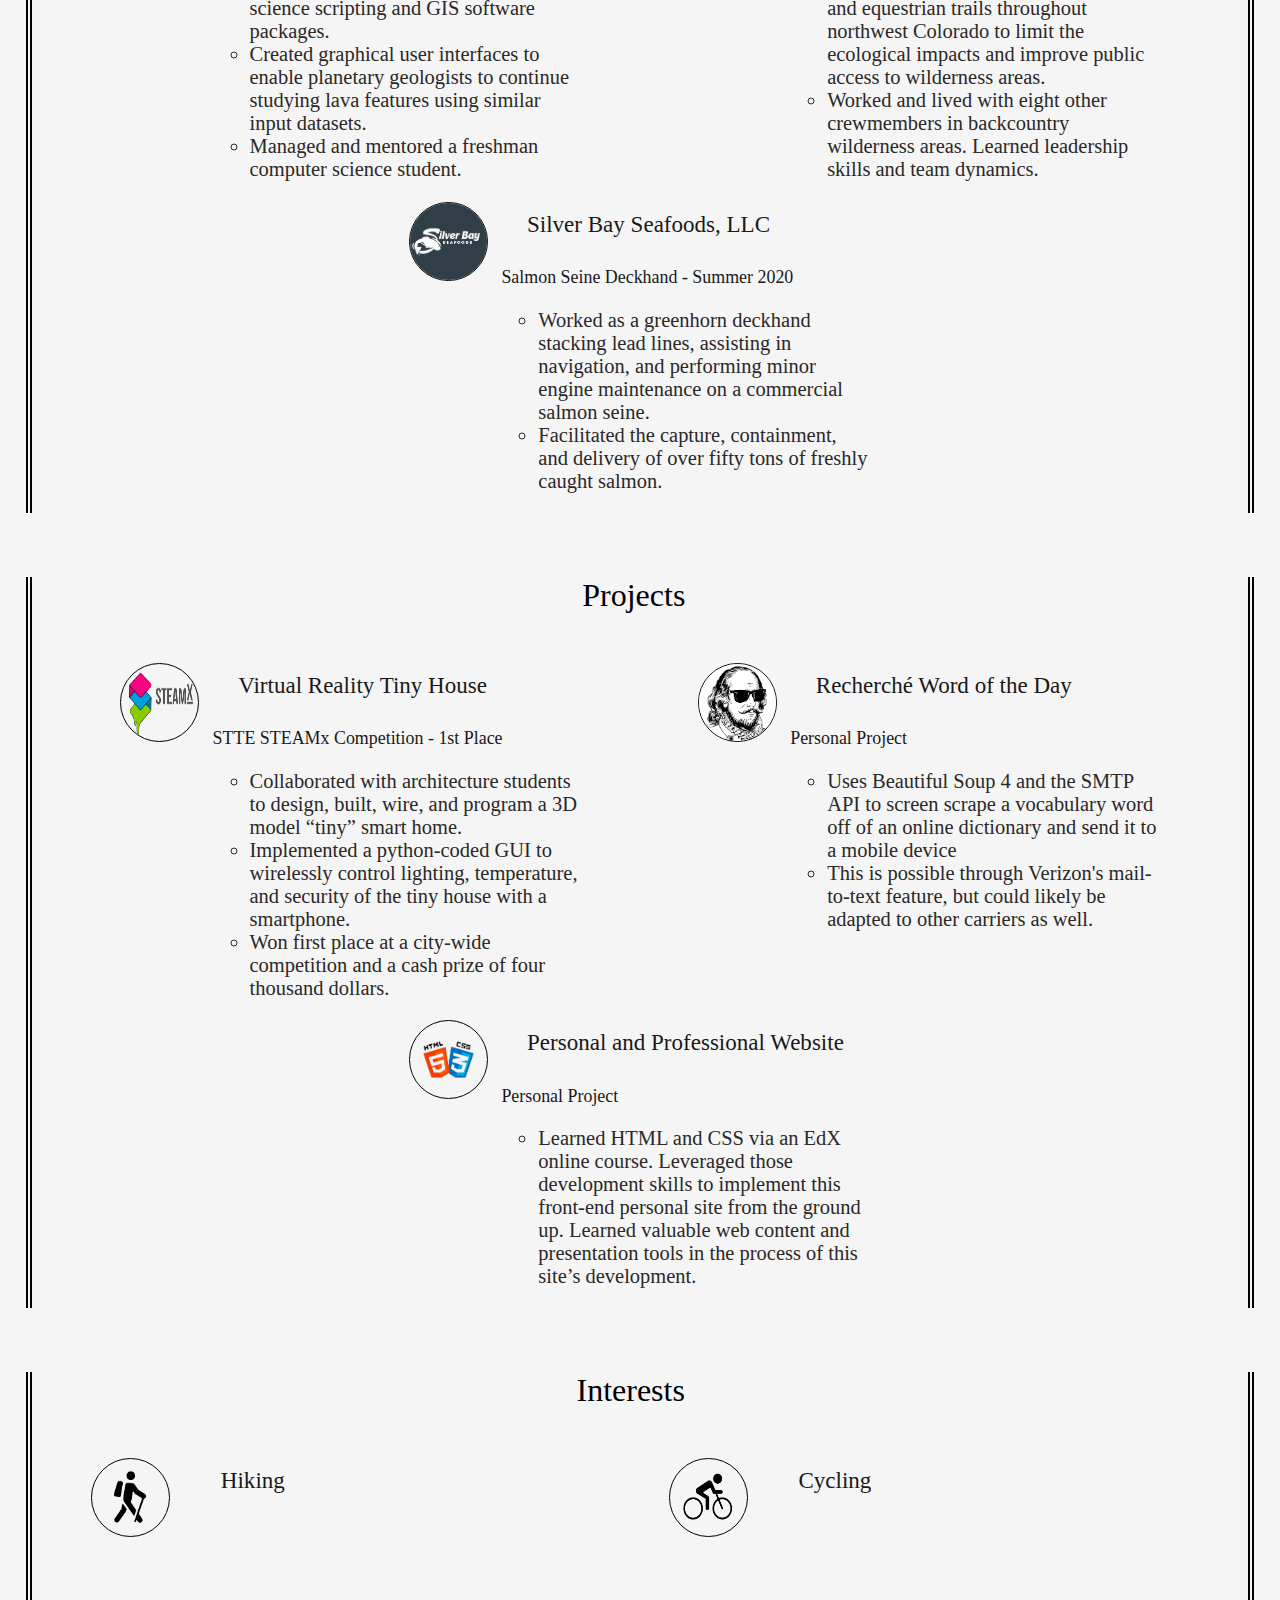
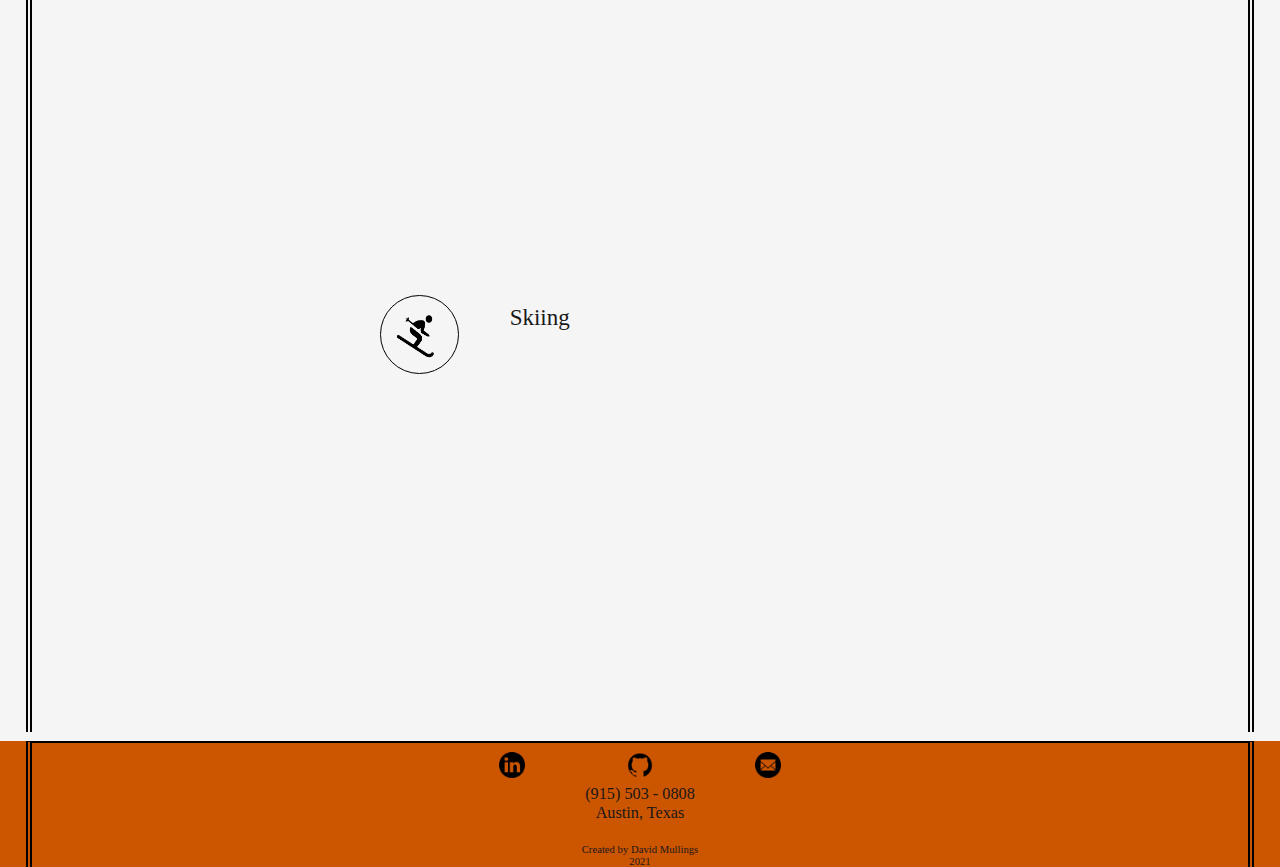
==== commit 9e1f225b: "Added bullet point to experience." ====
--- a/main_page.html
+++ b/main_page.html
@@ -127,6 +127,7 @@
                             <li>
                                 Produced dataset products on planetary lava flows using Python-based data science scripting and GIS software packages.
                             </li>
+                            <li>
                                 Created graphical user interfaces to enable planetary geologists to continue studying lava features using similar input datasets.
                             </li>
                             <li>
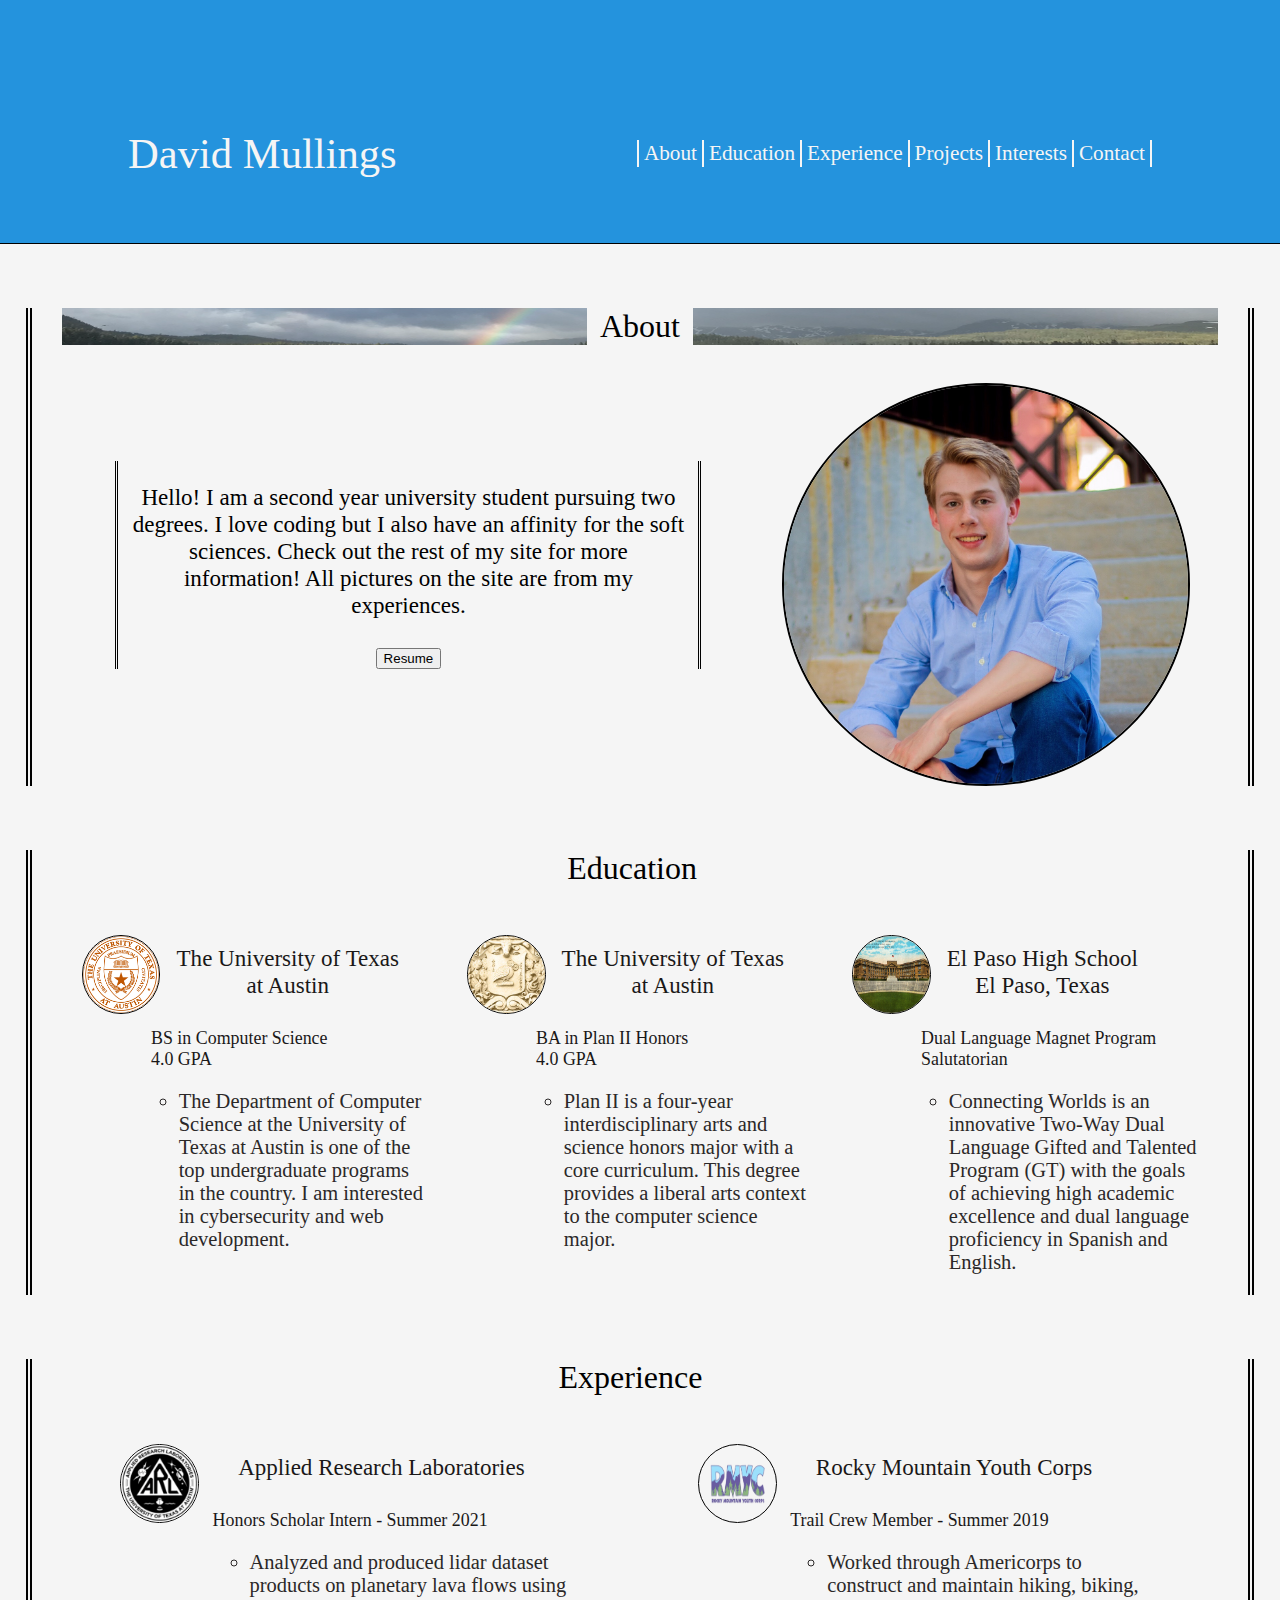
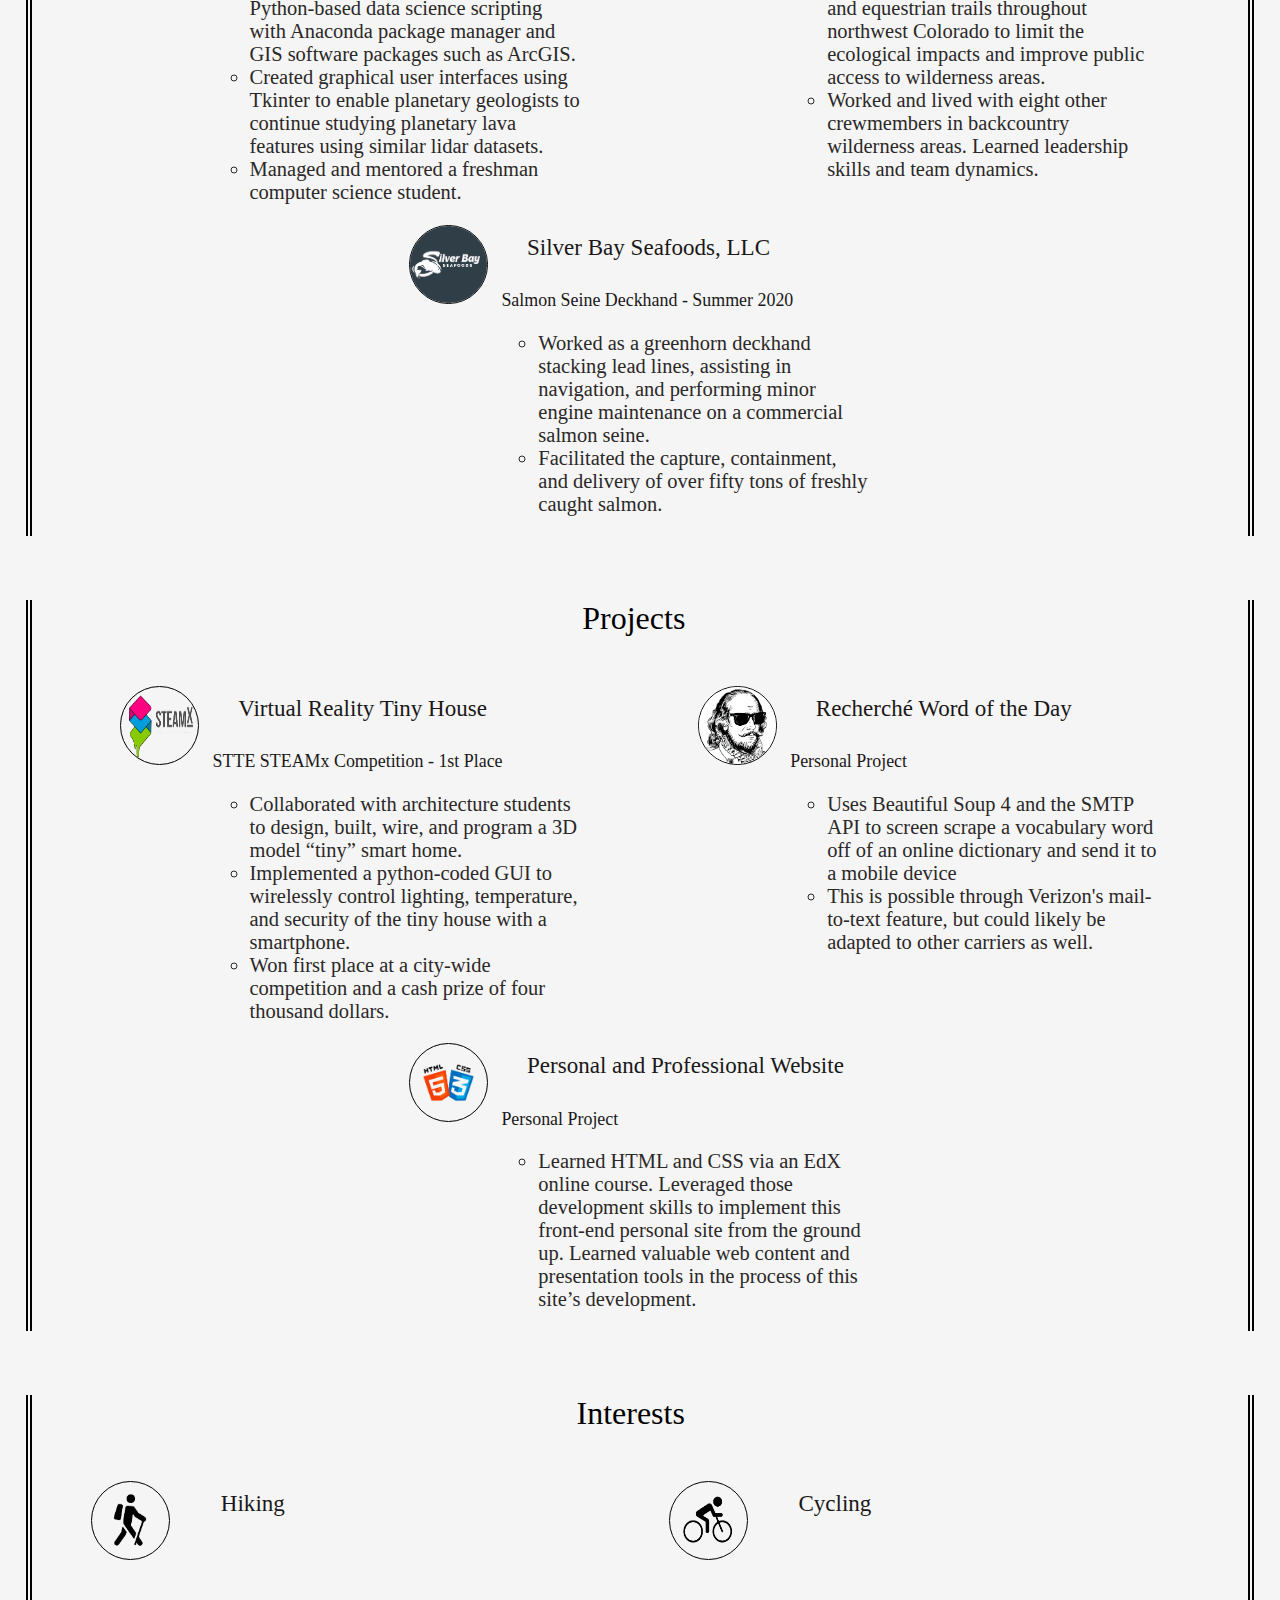
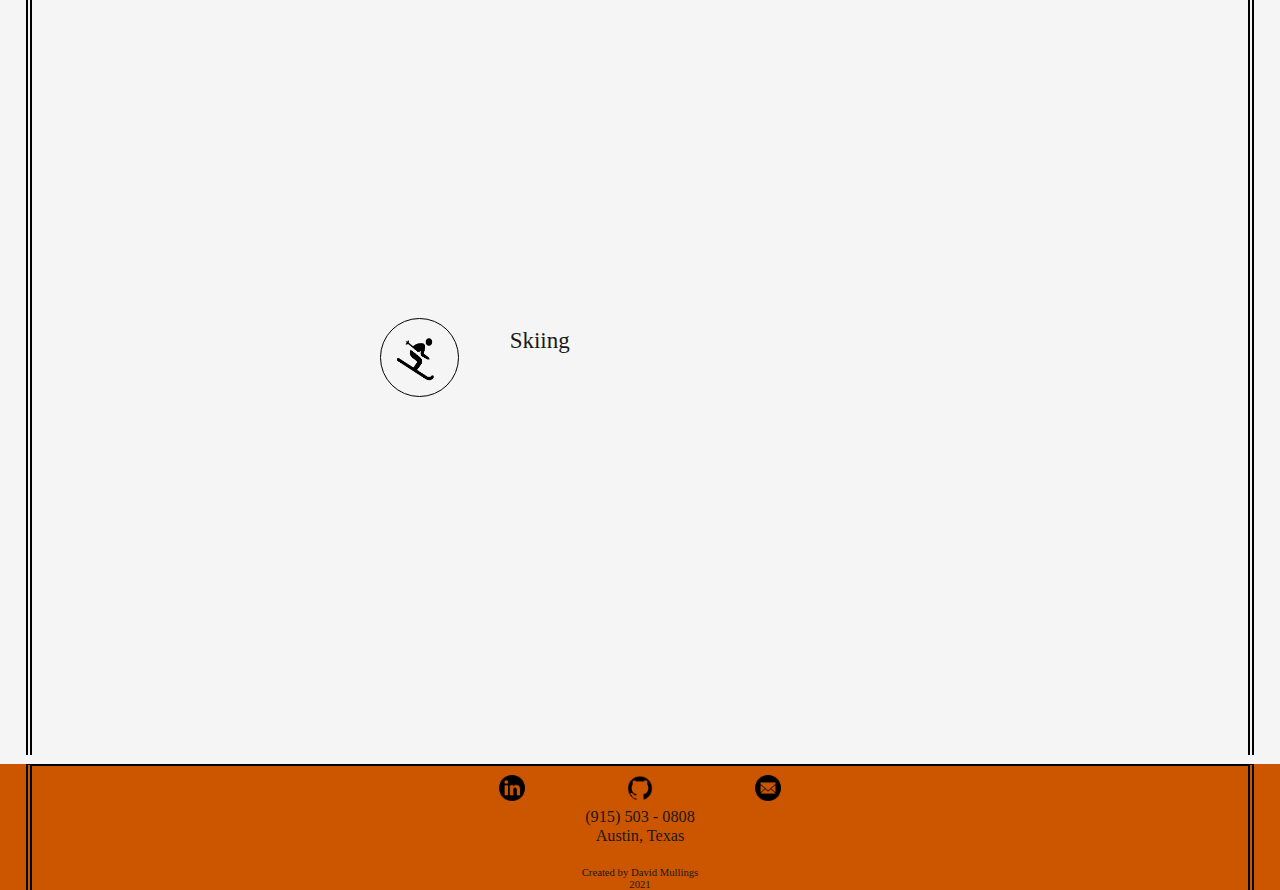
==== commit b51f2d88: "Updated ARL information." ====
--- a/main_page.html
+++ b/main_page.html
@@ -125,10 +125,10 @@
                         <h4 class="sub_heading">Honors Scholar Intern - Summer 2021</h4>
                         <ul class="description">
                             <li>
-                                Produced dataset products on planetary lava flows using Python-based data science scripting and GIS software packages.
-                            </li>
-                            <li>
-                                Created graphical user interfaces to enable planetary geologists to continue studying lava features using similar input datasets.
+                                Analyzed and produced lidar dataset products on planetary lava flows using Python-based data science scripting with Anaconda package manager and GIS software packages such as ArcGIS.
+                            </li>
+                            <li>
+                                Created graphical user interfaces using Tkinter to enable planetary geologists to continue studying planetary lava features using similar lidar datasets.
                             </li>
                             <li>
                                 Managed and mentored a freshman computer science student.
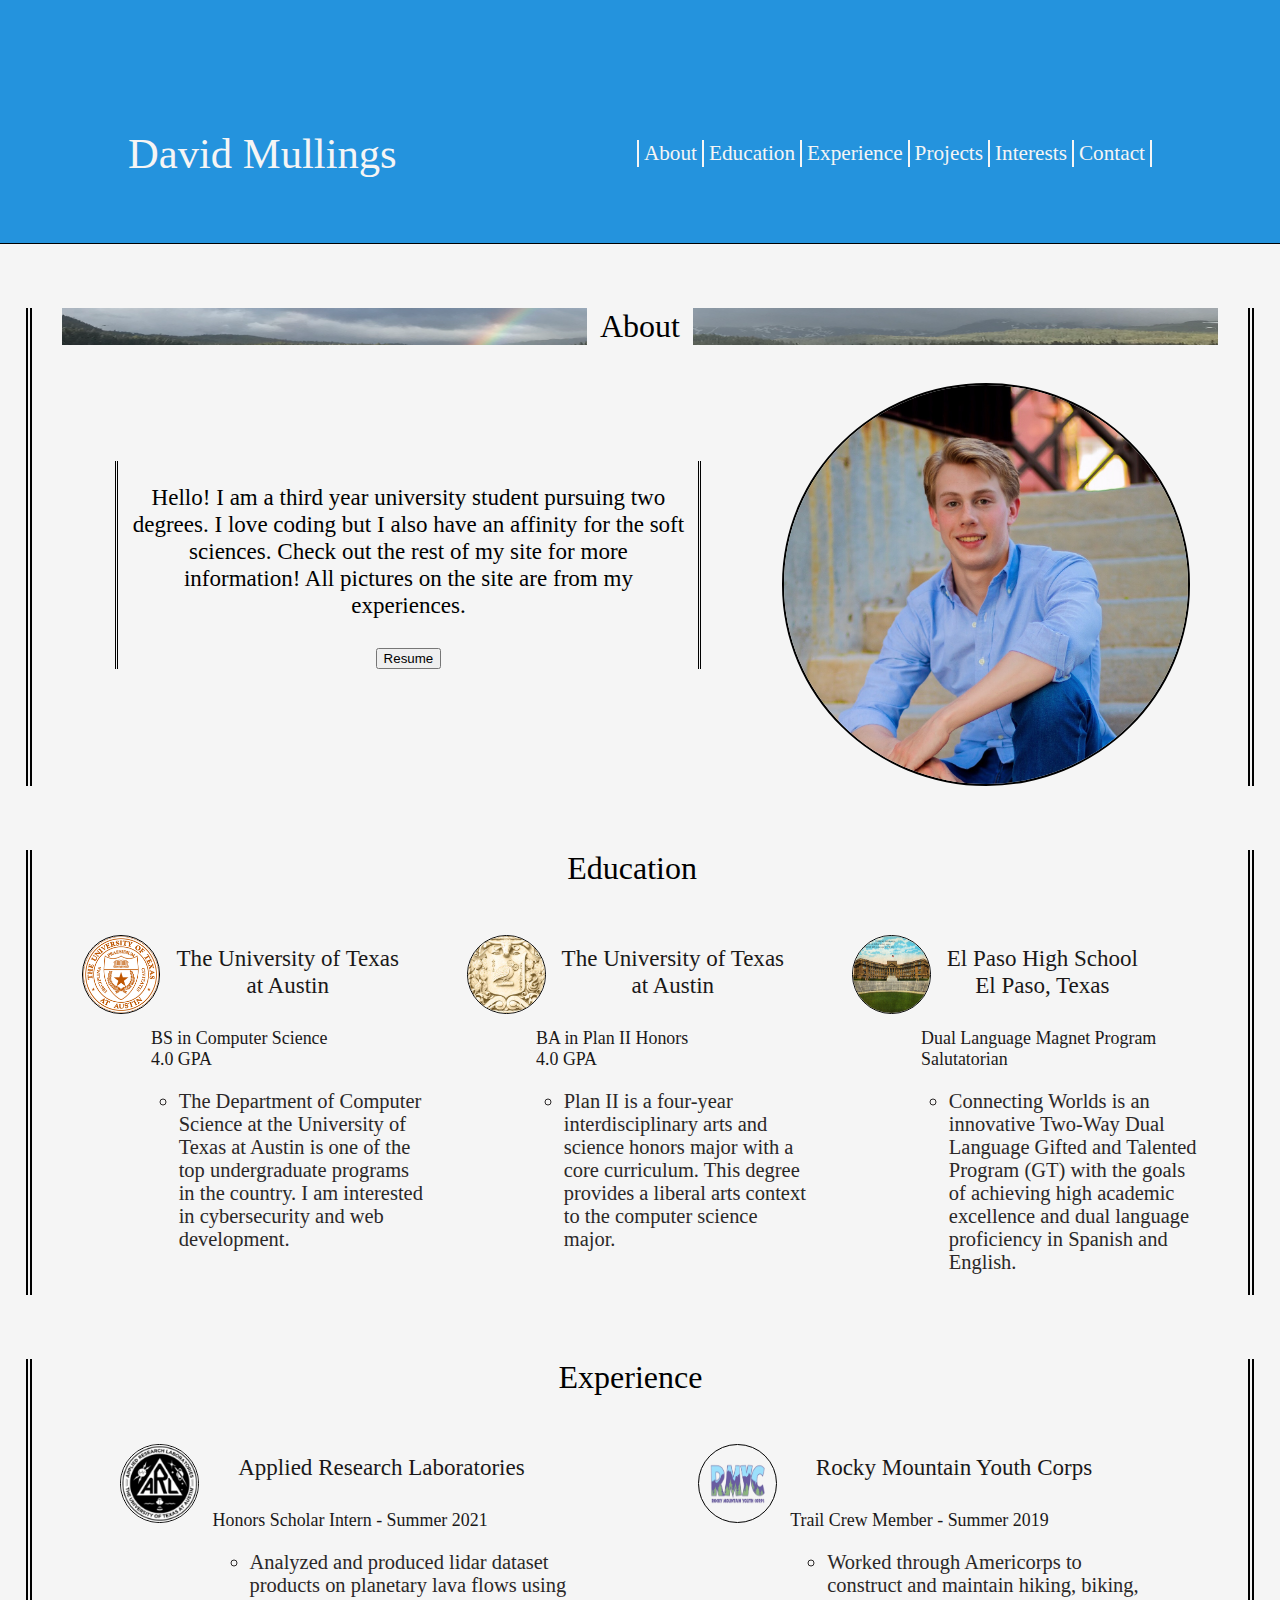
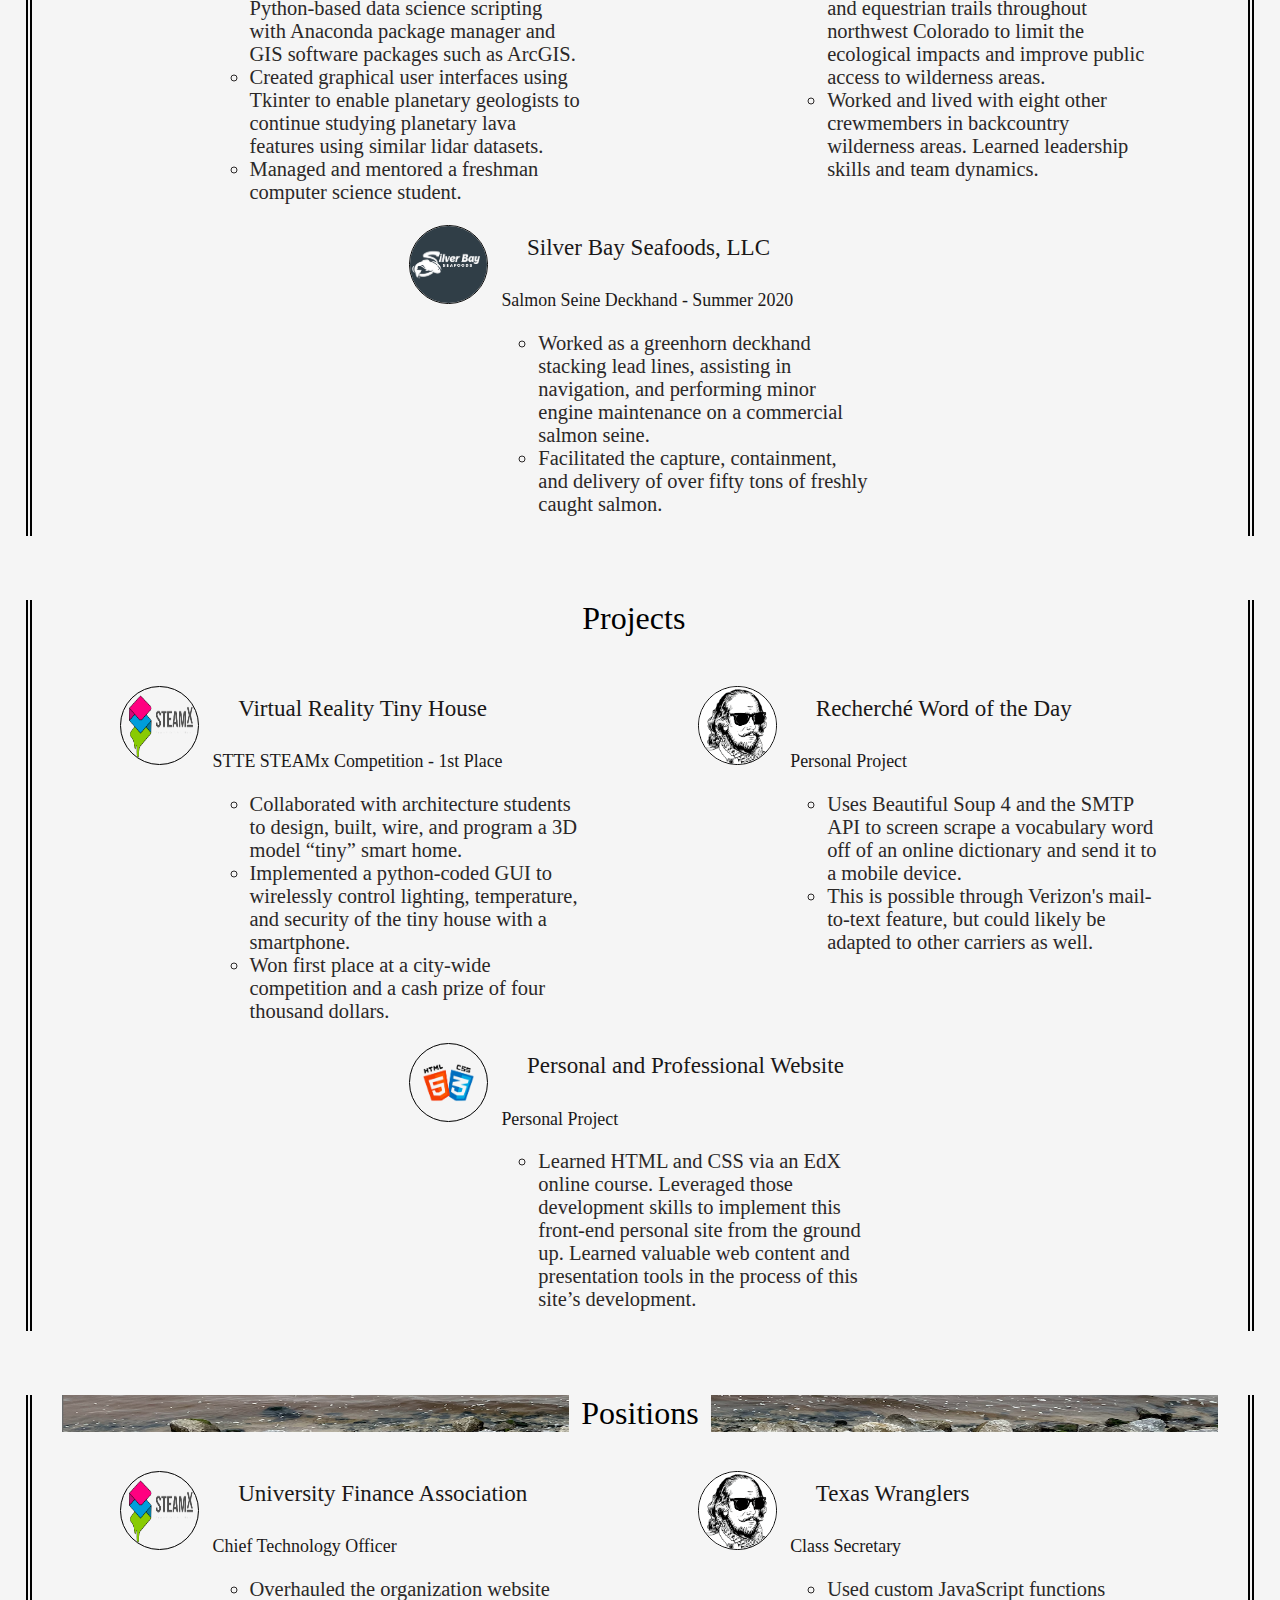
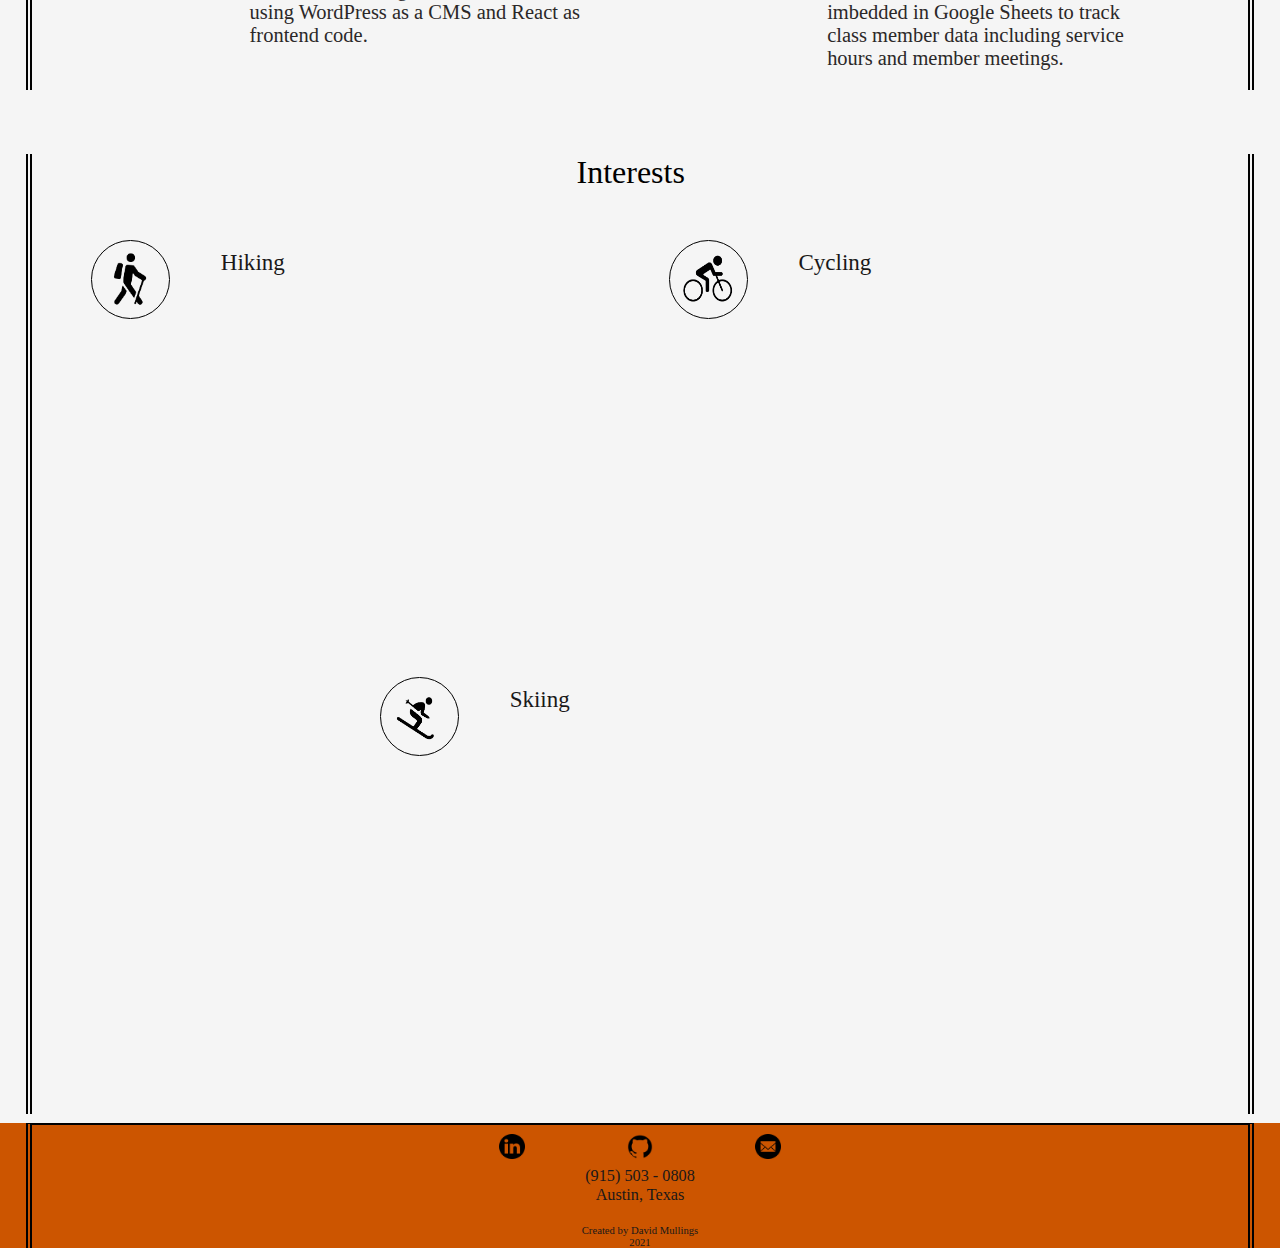
==== commit dc032295: "updated description" ====
--- a/main_page.html
+++ b/main_page.html
@@ -15,6 +15,7 @@
         <link rel="stylesheet" href="./Styles/interests_style.css">
         <link rel="stylesheet" href="./Styles/contact_style.css">
         <link rel="stylesheet" href="./Styles/shared_styles.css">
+        <link rel="stylesheet" href="./Styles/positions.css">
     </head>
     <body>
         
@@ -56,9 +57,9 @@
             <section class="section_entries">
                 <div id="bio">
                     <p> 
-                        Hello! I am a second year university student pursuing two degrees. I love coding but I also have an affinity for the soft sciences. Check out the rest of my site for more information! All pictures on the site are from my experiences.
+                        Hello! I am a third year university student pursuing two degrees. I love coding but I also have an affinity for the soft sciences. Check out the rest of my site for more information! All pictures on the site are from my experiences.
                     </p>
-                    <a title="Open Resume" href="./Files/David Mullings' Resume.pdf" target="_blank">
+                    <a title="Open Resume" href="./Files/david_mullings_resume.pdf" target="_blank">
                         <button id="resume">Resume</button>
                     </a>
                 </div>
@@ -208,7 +209,7 @@
                         <h4 class="sub_heading">Personal Project</h4>
                         <ul class="description">
                             <li>
-                                Uses Beautiful Soup 4 and the SMTP API to screen scrape a vocabulary word off of an online dictionary and send it to a mobile device
+                                Uses Beautiful Soup 4 and the SMTP API to screen scrape a vocabulary word off of an online dictionary and send it to a mobile device.
                             </li>
                             <li>
                                 This is possible through Verizon's mail-to-text feature, but could likely be adapted to other carriers as well.
@@ -224,6 +225,43 @@
                         <ul class="description">
                             <li>
                                 Learned HTML and CSS via an EdX online course. Leveraged those development skills to implement this front-end personal site from the ground up. Learned valuable web content and presentation tools in the process of this site’s development.
+                            </li>
+                        </ul>
+                    </section>
+                </div>
+            </section>
+        </article>
+
+        <!-- creates the header and entries for the projects section of the document -->
+        <article id="positions">
+            <header id="positions_header">
+                <h2 id="positions_header_title">Positions</h2>
+            </header>
+            <section class="section_entries">
+                <div class="positions_entry">
+                    <a href="https://elpasoheraldpost.com/2019-steamx-winners-scholarship-recipients-announced/" target="_blank"> 
+                        <img title="Competition Article" class="icon clickable" src="./Images/STEAMx.png" alt="STEAMx Fiesta Logo">
+                    </a>
+                    <section>
+                        <h3 class="institution">University Finance Association</h3>
+                        <h4 class="sub_heading">Chief Technology Officer</h4>
+                        <ul class="description">
+                            <li>
+                                Overhauled the organization website using WordPress as a CMS and React as frontend code.
+                            </li>
+                        </ul>
+                    </section>
+                </div>
+                <div class="positions_entry">
+                    <a href="https://github.com/DavidMullings7/Recherche-Word-of-the-Day" target="_blank"> 
+                        <img title="Project Github" class="icon clickable" src="./Images/shakespeare.png" alt="Shakespeare in Glasses">
+                    </a>
+                    <section>
+                        <h3 class="institution">Texas Wranglers</h3>
+                        <h4 class="sub_heading">Class Secretary</h4>
+                        <ul class="description">
+                            <li>
+                                Used custom JavaScript functions imbedded in Google Sheets to track class member data including service hours and member meetings.
                             </li>
                         </ul>
                     </section>
--- a/Styles/positions.css
+++ b/Styles/positions.css
@@ -0,0 +1,31 @@
+#positions_header {
+    width: 95%;
+    margin: auto;
+    background-image: url("../Images/projects_banner.png");
+    background-size: 100% 100%;
+    margin-bottom: 3vw;
+    display: flex;
+    flex-flow: row nowrap;
+    justify-content: center;
+}
+
+#positions_header_title {
+    padding-left: 1vw;
+    padding-right: 1vw;
+    margin: 0;
+    height: 100%;
+    font-family: 'Playfair Display';
+    font-size: 2.5vw;
+    font-weight: lighter;
+    color: black;
+    background-color: whitesmoke;
+}
+
+.positions_entry {
+    flex: 1 1 38%;
+    min-width: 250px;
+    max-width: 40%;
+    display: grid;
+    grid-template-columns: 20% auto;
+    grid-template-rows: auto auto auto;
+}